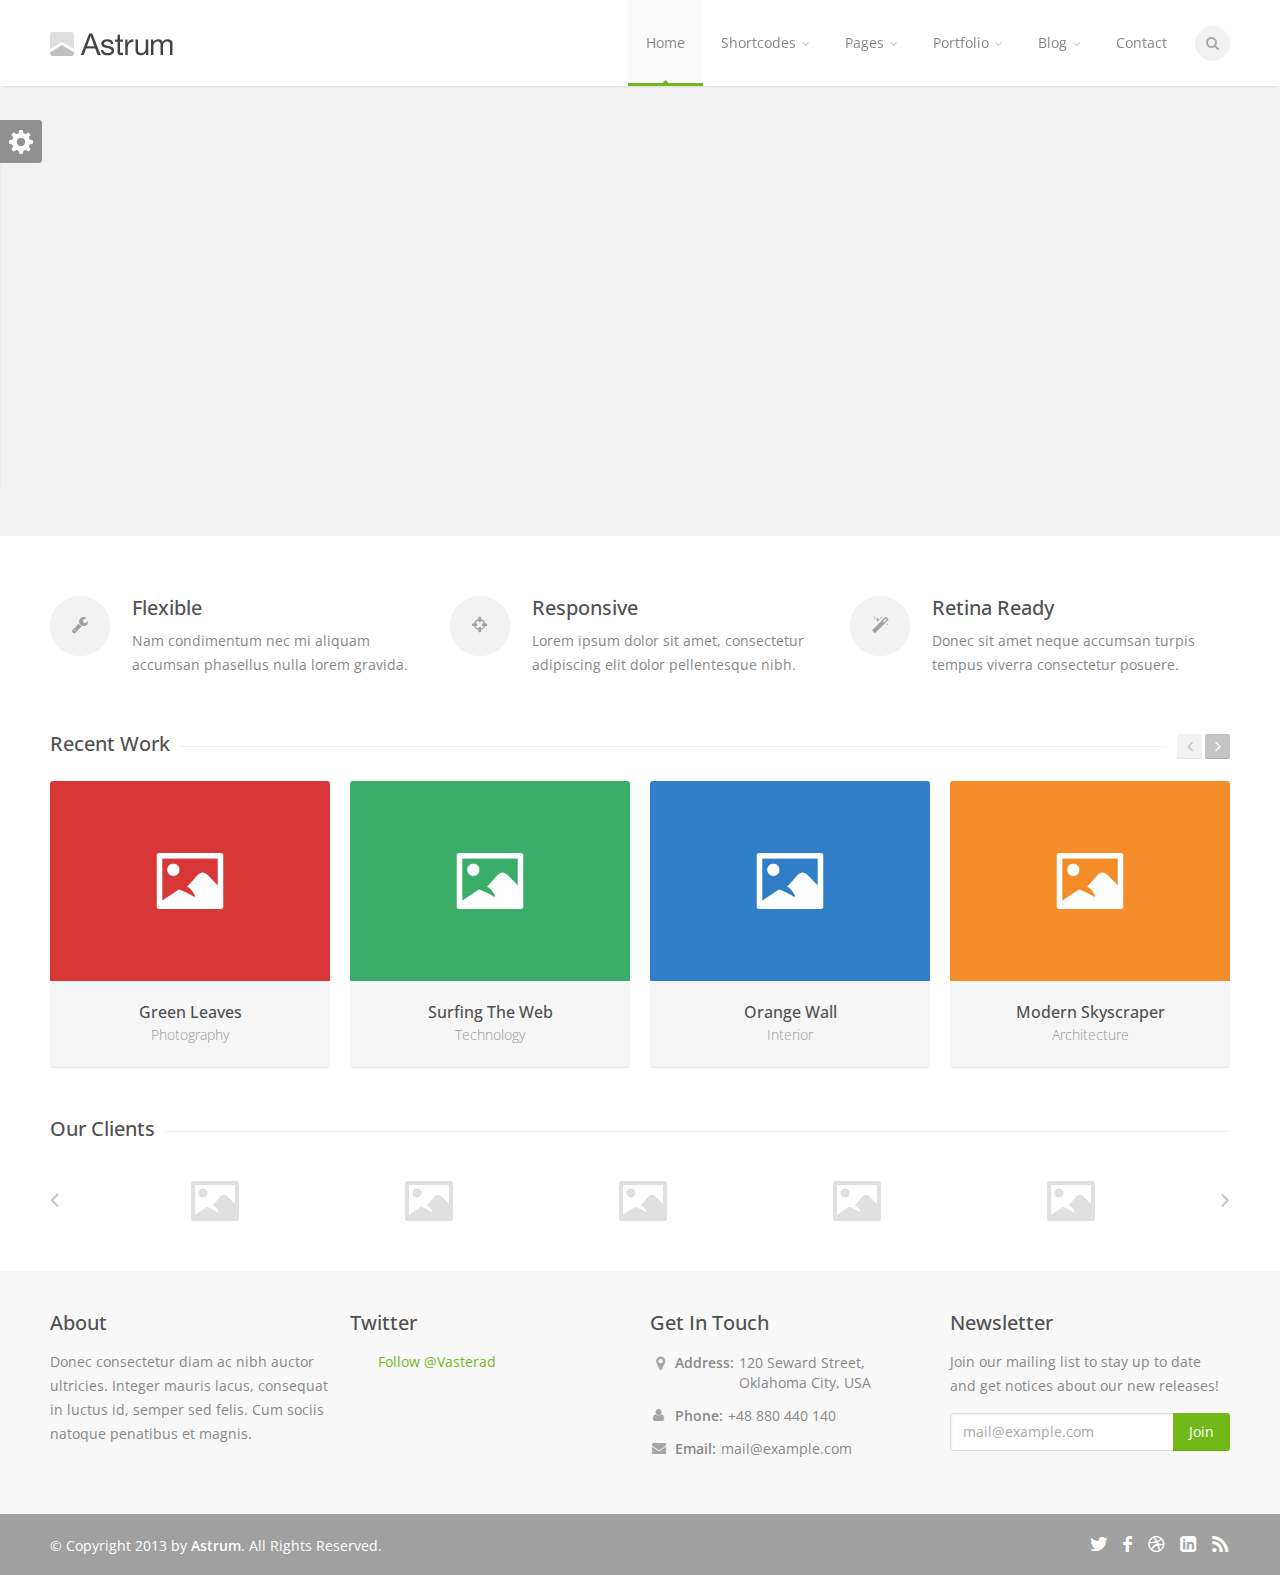
==== index.html @ 93e03c03 "intial upload" ====
﻿<!DOCTYPE html>
<!--[if IE 8 ]><html class="ie ie8" lang="en"> <![endif]-->
<!--[if (gte IE 9)|!(IE)]><!--><html lang="en"> <!--<![endif]-->
<head>

<!-- Basic Page Needs
================================================== -->
<meta charset="utf-8">
<title>Astrum</title>

<!-- Mobile Specific Metas
================================================== -->
<meta name="viewport" content="width=device-width, initial-scale=1, maximum-scale=1">

<!-- CSS
================================================== -->
<link rel="stylesheet" href="css/style.css">
<link rel="stylesheet" href="css/colors/green.css" id="colors">

<!--[if lt IE 9]>
	<script src="http://html5shim.googlecode.com/svn/trunk/html5.js"></script>
<![endif]-->

<!-- Java Script
================================================== -->
<script src="scripts/jquery.min.js"></script>
<script src="scripts/jquery.themepunch.plugins.min.js"></script>
<script src="scripts/jquery.themepunch.revolution.min.js"></script>
<script src="scripts/jquery.themepunch.showbizpro.min.js"></script>
<script src="scripts/jquery.easing.min.js"></script>
<script src="scripts/jquery.tooltips.min.js"></script>
<script src="scripts/jquery.magnific-popup.min.js"></script>
<script src="scripts/jquery.superfish.js"></script>
<script src="scripts/jquery.twitter.js"></script>
<script src="scripts/jquery.flexslider.js"></script>
<script src="scripts/jquery.jpanelmenu.js"></script>
<script src="scripts/jquery.contact.js"></script>
<script src="scripts/jquery.isotope.min.js"></script>
<script src="scripts/custom.js"></script>
 
</head>
<body>


<!-- Header
================================================== -->
<header id="header">

<!-- Container -->
<div class="container">

	<!-- Logo / Mobile Menu -->
	<div class="three columns">
	
		<div id="mobile-navigation">
			<form method="GET" id="menu-search" action="#">
				<input type="text" placeholder="Start Typing..." />
			</form>
			<a href="#menu" class="menu-trigger"><i class="icon-reorder"></i></a>
			<span class="search-trigger"><i class="icon-search"></i></span>
		</div>

		<div id="logo">
			<h1><a href="index.html"><img src="images/logo.png" alt="Astrum" /></a></h1>
		</div>
	</div>


<!-- Navigation
================================================== -->
<div class="thirteen columns">

	<nav id="navigation" class="menu">
		<ul id="responsive">

			<li><a href="index.html" id="current">Home</a></li>

			<li><a href="#">Shortcodes</a>
				<ul>
					<li><a href="elements.html">Elements</a></li>
					<li><a href="typography.html">Typography</a></li>
					<li><a href="pricing-tables.html">Pricing Tables</a></li>
					<li><a href="icons.html">Icons</a></li>
				</ul>
			</li>

			<li><a href="#">Pages</a>
				<ul>
					<li><a href="about.html">About</a></li>
					<li><a href="services.html">Services</a></li>
					<li><a href="faq.html">FAQ</a></li>
					<li><a href="sidebar-right.html">Right Sidebar</a></li>
					<li><a href="sidebar-left.html">Left Sidebar</a></li>
					<li><a href="404-page.html">404 Page</a></li>
				</ul>
			</li>

			<li><a href="#">Portfolio</a>
				<ul>
					<li><a href="portfolio-3-columns.html">3 Columns</a></li>
					<li><a href="portfolio-4-columns.html">4 Columns</a></li>
					<li><a href="single-project-half.html">Single Project Half</a></li>
					<li><a href="single-project-wide.html">Single Project Wide</a></li>
				</ul>
			</li>

			<li><a href="#">Blog</a>
				<ul>
					<li><a href="blog-large-image.html">Large Image</a></li>
					<li><a href="blog-medium-image.html">Medium Image</a></li>
					<li><a href="blog-post.html">Single Post</a></li>
				</ul>
			</li>

			<li><a href="contact.html">Contact</a></li>
			
			<!-- Search Form -->		
			<li class="search-container">
				<div id="search-form">
					<form method="get" action="#">
						<input type="text" class="search-text-box" />
					</form>
				</div>
			</li>
			
		</ul>
	</nav>
</div>

</div>
<!-- Container / End -->

</header>
<!-- Header / End -->


<!-- Content Wrapper / Start -->
<div id="content-wrapper">


<!-- Slider
================================================== -->
<div class="fullwidthbanner-container">
	<div class="fullwidthbanner">
		<ul>

			<!-- Slide 1 -->
			<li data-fstransition="fade" data-transition="fade" data-slotamount="10" data-masterspeed="300">
				<img src="images/slider-02.jpg" alt="">
				<div class="caption text sfb" data-x="0" data-y="170" data-speed="400" data-start="800"  data-easing="easeOutExpo"><h2>Think Creative</h2></div>
				<div class="caption text sfb" data-x="1" data-y="210" data-speed="400" data-start="1000" data-easing="easeOutExpo"><h3>Let Out the Creative Beast</h3></div>
				<div class="caption text sfb" data-x="1" data-y="266" data-speed="400" data-start="1200" data-easing="easeOutExpo"><p>We make gorgeous web designs that helps you convey<br/> your message to your online users and customers.</p></div>
				<div class="caption sft" data-x="450" data-y="140" data-speed="600" data-start="1300" data-easing="easeOutExpo"><img src="images/slider-07.png" alt=""></div>
				<div class="caption sfb" data-x="570" data-y="215" data-speed="600" data-start="1300" data-easing="easeOutExpo"><img src="images/slider-08.png" alt=""></div>
				<div class="caption sfb" data-x="600" data-y="31" data-speed="600" data-start="1200" data-easing="easeOutExpo"><img src="images/slider-01.png" alt=""></div>
			</li>

			<!-- Slide 2 -->
			<li data-transition="fade" data-slotamount="10" data-masterspeed="300">
				<img src="images/slider-09.png" alt="">
				<div class="caption light text sfb" data-x="0" data-y="170" data-speed="400" data-start="800"  data-easing="easeOutExpo"><h2>Video support</h2></div>
				<div class="caption light text sfb" data-x="1" data-y="210" data-speed="400" data-start="1000" data-easing="easeOutExpo"><h3>Show Off Your Creativity</h3></div>
				<div class="caption light text sfb" data-x="1" data-y="266" data-speed="400" data-start="1200" data-easing="easeOutExpo"><p>Embed videos directly from your favourite video<br /> websites like Vimeo or YouTube.</p></div>
				<div class="caption sfb" data-x="440" data-y="60" data-speed="600" data-start="1100" data-easing="easeOutExpo"><img src="images/slider-10.png" alt=""></div>
				<div class="caption sfb video" data-autoplay="false" data-x="622" data-y="96" data-speed="500" data-start="1100" data-easing="easeOutExpo"><iframe src="http://player.vimeo.com/video/22775048?title=0&amp;byline=0&amp;portrait=0;api=1&amp;color=ffffff" width="396" height="298"></iframe></div>
			</li>

			<!-- Slide 3 -->
			<li data-transition="fade" data-slotamount="10" data-masterspeed="300">
				<img src="images/slider-03.png" alt="">
				<div class="caption text sfb" data-x="0" data-y="170" data-speed="400" data-start="800"  data-easing="easeOutExpo"><h2>Retina Ready</h2></div>
				<div class="caption text sfb" data-x="1" data-y="210" data-speed="400" data-start="1000" data-easing="easeOutExpo"><h3>Powerfully Responsive</h3></div>
				<div class="caption text sfb" data-x="1" data-y="266" data-speed="400" data-start="1200" data-easing="easeOutExpo"><p>Astrum is ultra responsive and ready for retina<br/> high-resolution displays.</p></div>
				<div class="caption sfb" data-x="520" data-y="114" data-speed="600" data-start="1100" data-easing="easeOutExpo"><img src="images/slider-04.png" alt=""></div>
				<div class="caption sfl" data-x="385" data-y="177" data-speed="600" data-start="1100" data-easing="easeOutExpo"><img src="images/slider-05.png" alt=""></div>
				<div class="caption sfr" data-x="1005" data-y="220" data-speed="600" data-start="1100" data-easing="easeOutExpo"><img src="images/slider-06.png" alt=""></div>
			</li>

		</ul>
	</div>
</div>


<!-- Featured Boxes
================================================== -->
<!-- Container -->
<div class="container">
<div class="featured-boxes homepage">

	<div class="one-third column">

		<!-- Featured Box -->
		<div class="featured-box">
			<div class="circle"><i class="icon-wrench"></i><span></span></div>
			<div class="featured-desc">
				<h3>Flexible</h3>
				<p>Nam condimentum nec mi aliquam accumsan phasellus nulla lorem gravida.</p>
			</div>
		</div>

	</div>

	<div class="one-third column">

		<!-- Featured Box -->
		<div class="featured-box">
			<div class="circle"><i class="icon-screenshot"></i><span></span></div>
			<div class="featured-desc">
				<h3>Responsive</h3>
				<p>Lorem ipsum dolor sit amet, consectetur adipiscing elit dolor pellentesque nibh.</p>
			</div>
		</div>

	</div>

	<div class="one-third column">

		<!-- Featured Box -->
		<div class="featured-box homepage">
			<div class="circle"><i class="icon-magic"></i><span></span></div>
			<div class="featured-desc">
				<h3>Retina Ready</h3>
				<p>Donec sit amet neque accumsan turpis tempus viverra consectetur posuere.</p>
			</div>
		</div>

	</div>

</div>
</div>
<!-- Container / End -->


<!-- ShowBiz Carousel
================================================== -->
<!-- Container -->
<div class="container">

	<!-- Headline -->
	<div class="sixteen columns">
		<h3 class="headline">Recent Work</h3>
		<span class="line" style="margin-bottom:0;"></span>
	</div>

	<!-- ShowBiz Carousel -->
	<div id="recent-work" class="showbiz-container sixteen columns">

	<!-- Navigation -->
	<div class="showbiz-navigation">
		<div id="showbiz_left_1" class="sb-navigation-left"><i class="icon-angle-left"></i></div>
		<div id="showbiz_right_1" class="sb-navigation-right"><i class="icon-angle-right"></i></div>
	</div>
	<div class="clearfix"></div>

	<!-- Portfolio Entries -->
	<div class="showbiz" data-left="#showbiz_left_1" data-right="#showbiz_right_1">
		<div class="overflowholder">

			<ul>

				<!-- Item -->
				<li>
					<div class="portfolio-item media">
						<figure>
							<div class="mediaholder">
								<a href="images/portfolio/portfolio-01a.jpg" class="mfp-gallery" title="Green Leaves">
									<img alt="" src="images/portfolio/portfolio-01.jpg"/>
									<div class="hovercover">
										<div class="hovericon"><i class="hoverzoom"></i></div>
									</div>
								</a>
							</div>

							<a href="single-project-half.html">
								<figcaption class="item-description">
									<h5>Green Leaves</h5>
									<span>Photography</span>
								</figcaption>
							</a>

						</figure>
					</div>
				</li>

				<!-- Item -->
				<li>
					<div class="portfolio-item media">
						<figure>
							<div class="mediaholder">
								<a href="images/portfolio/portfolio-02a.jpg" class="mfp-gallery" title="Surfing The Web">
									<img alt="" src="images/portfolio/portfolio-02.jpg"/>
									<div class="hovercover">
										<div class="hovericon"><i class="hoverzoom"></i></div>
									</div>
								</a>
							</div>

							<a href="single-project-wide.html">
								<figcaption class="item-description">
									<h5>Surfing The Web</h5>
									<span>Technology</span>
								</figcaption>
							</a>
						</figure>
					</div>
				</li>

				<!-- Item -->
				<li>
					<div class="portfolio-item media">
						<figure>
							<div class="mediaholder">
								<a href="single-project-half.html">
									<img alt="" src="images/portfolio/portfolio-03.jpg"/>
									<div class="hovercover">
										<div class="hovericon"><i class="hoverlink"></i></div>
									</div>
								</a>
							</div>

							<a href="single-project-half.html">
								<figcaption class="item-description">
									<h5>Orange Wall</h5>
									<span>Interior</span>
								</figcaption>
							</a>
						</figure>
					</div>
				</li>

				<!-- Item -->
				<li>
					<div class="portfolio-item media">
						<figure>
							<div class="mediaholder">
								<a href="single-project-wide.html">
									<img alt="" src="images/portfolio/portfolio-04.jpg"/>
									<div class="hovercover">
										<div class="hovericon"><i class="hoverlink"></i></div>
									</div>
								</a>
							</div>

							<a href="single-project-wide.html">
								<figcaption class="item-description">
									<h5>Modern Skyscraper</h5>
									<span>Architecture</span>
								</figcaption>
							</a>
						</figure>
					</div>
				</li>

				<!-- Item -->
				<li>
					<div class="portfolio-item media">
						<figure>
							<div class="mediaholder">
								<a href="images/portfolio/portfolio-05a.jpg" class="mfp-gallery" title="Digital Painting">
									<img alt="" src="images/portfolio/portfolio-05.jpg"/>
									<div class="hovercover">
										<div class="hovericon"><i class="hoverzoom"></i></div>
									</div>
								</a>
							</div>

							<a href="single-project-wide.html">
								<figcaption class="item-description">
									<h5>Digital Painting</h5>
									<span>Technology</span>
								</figcaption>
							</a>
						</figure>
					</div>
				</li>

				<!-- Item -->
				<li>
					<div class="portfolio-item media">
						<figure>
							<div class="mediaholder">
								<a href="single-project-wide.html">
									<img alt="" src="images/portfolio/portfolio-06.jpg"/>
									<div class="hovercover">
										<div class="hovericon"><i class="hoverlink"></i></div>
									</div>
								</a>
							</div>

							<a href="single-project-wide.html">
								<figcaption class="item-description">
									<h5>Music Concert</h5>
									<span>Architecture</span>
								</figcaption>
							</a>
						</figure>
					</div>
				</li>

				<!-- Item -->
				<li>
					<div class="portfolio-item media">
						<figure>
							<div class="mediaholder">
								<a href="single-project-half.html">
									<img alt="" src="images/portfolio/portfolio-07.jpg"/>
									<div class="hovercover">
										<div class="hovericon"><i class="hoverlink"></i></div>
									</div>
								</a>
							</div>

							<a href="single-project-half.html">
								<figcaption class="item-description">
									<h5>Beautiful Flowers</h5>
									<span>Photography</span>
								</figcaption>
							</a>
						</figure>
					</div>
				</li>

				<!-- Item -->
				<li>
					<div class="portfolio-item media">
						<figure>
							<div class="mediaholder">
								<a href="images/portfolio/portfolio-08a.jpg" class="mfp-gallery" title="Mountain Biking">
									<img alt="" src="images/portfolio/portfolio-08.jpg"/>
									<div class="hovercover">
										<div class="hovericon"><i class="hoverzoom"></i></div>
									</div>
								</a>
							</div>

							<a href="single-project-wide.html">
								<figcaption class="item-description">
									<h5>Mountain Biking</h5>
									<span>Photography</span>
								</figcaption>
							</a>
						</figure>
					</div>
				</li>

			</ul>
			<div class="clearfix"></div>

		</div>
		<div class="clearfix"></div>

	</div>
	</div>
</div>
<!-- Container / End -->

<br />

<!-- Our Clients
================================================== -->
<!-- Container -->
<div class="container">

	<!-- Headline -->
	<div class="sixteen columns">
		<h3 class="headline">Our Clients</h3>
		<span class="line" style="margin-bottom:0;"></span>
	</div>

	<!-- Navigation / Left -->
	<div class="one carousel column"><div id="showbiz_left_2" class="sb-navigation-left-2"><i class="icon-angle-left"></i></div></div>

	<!-- ShowBiz Carousel -->
	<div id="our-clients" class="showbiz-container fourteen carousel columns" >

	<!-- Portfolio Entries -->
	<div class="showbiz our-clients" data-left="#showbiz_left_2" data-right="#showbiz_right_2">
		<div class="overflowholder">

			<ul>
				<!-- Item -->
				<li><img src="images/logo-01.png" alt="" /></li>
				<li><img src="images/logo-02.png" alt="" /></li>
				<li><img src="images/logo-03.png" alt="" /></li>
				<li><img src="images/logo-04.png" alt="" /></li>
				<li><img src="images/logo-05.png" alt="" /></li>
				<li><img src="images/logo-06.png" alt="" /></li>
				<li><img src="images/logo-07.png" alt="" /></li>
			</ul>
			<div class="clearfix"></div>

		</div>
		<div class="clearfix"></div>

	</div>
	</div>

	<!-- Navigation / Right -->
	<div class="one carousel column"><div id="showbiz_right_2" class="sb-navigation-right-2"><i class="icon-angle-right"></i></div></div>

</div>
<!-- Container / End -->


</div>
<!-- Content Wrapper / End -->


<!-- Footer
================================================== -->
<div id="footer">

	<!-- Container -->
	<div class="container">

		<div class="four columns">
			<h3>About</h3>
			<p style="margin:0;">Donec consectetur diam ac nibh auctor ultricies. Integer mauris lacus, consequat in luctus id, semper sed felis. Cum sociis natoque penatibus et magnis.</p>
		</div>

		<div class="four columns">
			<h3>Twitter</h3>

			<ul id="twitter"></ul>
			<script type="text/javascript">
				jQuery(document).ready(function($){
					$.getJSON('twitter.php?url='+encodeURIComponent('statuses/user_timeline.json?screen_name=Vasterad&count=1'), function(tweets){
				$("#twitter").html(tz_format_twitter(tweets));
				}); });
			</script>
			<div class="clearfix"></div>

			<a href="https://twitter.com/Vasterad" class="twitter-follow-button" data-show-count="false" data-dnt="true">Follow @Vasterad</a>
			<script>!function(d,s,id){var js,fjs=d.getElementsByTagName(s)[0],p=/^http:/.test(d.location)?'http':'https';if(!d.getElementById(id)){js=d.createElement(s);js.id=id;js.src=p+'://platform.twitter.com/widgets.js';fjs.parentNode.insertBefore(js,fjs);}}(document, 'script', 'twitter-wjs');</script>

		</div>

		<div class="four columns">
			<h3>Get In Touch</h3>
			<ul class="get-in-touch">
				<li ><i class="icon-map-marker"></i> <p><strong>Address:</strong> 120 Seward Street, <br />Oklahoma City, USA</p></li>
				<li><i class="icon-user"></i> <p><strong>Phone:</strong> +48 880 440 140</p></li>
				<li><i class="icon-envelope-alt"></i> <p><strong>Email:</strong> <a href="#">mail@example.com</a></p></li>
			</ul>
		</div>

		<div class="four columns">
			<h3>Newsletter</h3>
			<p>Join our mailing list to stay up to date and get notices about our new releases!</p>

			<form action="#" method="get">
				<button class="newsletter-btn" type="submit">Join</button>
				<input class="newsletter" type="text" onblur="if(this.value=='')this.value='mail@example.com';" onfocus="if(this.value=='mail@example.com')this.value='';" value="mail@example.com" />
			</form>
		</div>

	</div>
	<!-- Container / End -->

</div>
<!-- Footer / End -->

<!-- Footer Bottom / Start -->
<div id="footer-bottom">

	<!-- Container -->
	<div class="container">

		<div class="eight columns">© Copyright 2013 by <a href="#">Astrum</a>. All Rights Reserved.</div>
		<div class="eight columns">
			<ul class="social-icons-footer">
				<li><a href="#" class="tooltip top" title="Twitter"><i class="icon-twitter"></i></a></li>
				<li><a href="#" class="tooltip top" title="Facebook"><i class="icon-facebook"></i></a></li>
				<li><a href="#" class="tooltip top" title="Dribbble"><i class="icon-dribbble"></i></a></li>
				<li><a href="#" class="tooltip top" title="LinkedIn"><i class="icon-linkedin-rect"></i></a></li>
				<li><a href="#" class="tooltip top" title="RSS"><i class="icon-rss"></i></a></li>
			</ul>
		</div>

	</div>
	<!-- Container / End -->

</div>
<!-- Footer Bottom / Start -->


<!-- Style Switcher
================================================== -->
<link rel="stylesheet" href="css/switcher.css">
<script src="scripts/switcher.js"></script>

<section id="style-switcher">
	<h2>Style Switcher <a href="#"></a></h2>
	<div>
		<h3>Predefined Colors</h3>
		<ul class="colors" id="colors">
			<li><a href="#" class="green" title="Green"></a></li>
			<li><a href="#" class="blue" title="Blue"></a></li>
			<li><a href="#" class="orange" title="Orange"></a></li>
			<li><a href="#" class="navy" title="Navy"></a></li>
			<li><a href="#" class="yellow" title="Yellow"></a></li>
			<li><a href="#" class="beige" title="Beige"></a></li>
			<li><a href="#" class="peach" title="Peach"></a></li>
			<li><a href="#" class="purple" title="Purple"></a></li>
			<li><a href="#" class="red" title="Red"></a></li>
			<li><a href="#" class="pink" title="Pink"></a></li>
			<li><a href="#" class="celadon" title="Celadon"></a></li>
			<li><a href="#" class="brown" title="Brown"></a></li>
			<li><a href="#" class="cherry" title="Cherry"></a></li>
			<li><a href="#" class="gray" title="Gray"></a></li>
			<li><a href="#" class="cyan" title="Cyan"></a></li>
			<li><a href="#" class="olive" title="Olive"></a></li>
		</ul>
		
		<h3>Layout Style</h3>
		<div class="layout-style">
			<select id="layout-style" autocomplete="off"> 
				<option value="1">Wide</option>
				<option value="2">Boxed</option>
			</select>
		</div>
		
		<h3>Footer Style</h3>
		<div class="footer-style">
			<select id="footer-style" autocomplete="off">
				<option value="1">Light</option>
				<option value="2">Dark</option>
			</select>
		</div>

		<h3>Background Image</h3>
		 <ul class="colors bg" id="bg">
			<li><a href="#" class="bg1"></a></li>
			<li><a href="#" class="bg2"></a></li>
			<li><a href="#" class="bg3"></a></li>
			<li><a href="#" class="bg4"></a></li>
			<li><a href="#" class="bg5"></a></li>
			<li><a href="#" class="bg6"></a></li>
			<li><a href="#" class="bg7"></a></li>
			<li><a href="#" class="bg8"></a></li>
			<li><a href="#" class="bg9"></a></li>
			<li><a href="#" class="bg10"></a></li>
			<li><a href="#" class="bg11"></a></li>
			<li><a href="#" class="bg12"></a></li>
			<li><a href="#" class="bg13"></a></li>
			<li><a href="#" class="bg14"></a></li>
			<li><a href="#" class="bg15"></a></li>
			<li><a href="#" class="bg16"></a></li>
		</ul>
	</div>
</section>
<!-- Style Switcher / End -->


</body>
</html>
---- css/style.css ----
﻿/*
* Author: Vasterad
* Template: Astrum
* URL: http://themeforest.net/user/Vasterad/
*/


/* =================================================================== */
/* Import Section
====================================================================== */
@import url("base.css");				/* Default Reset, Typography, Forms, etc. */
@import url("responsive.css");			/* Responsive Grid */
@import url("icons.css");				/* Font Awesome Icons */
@import url("http://fonts.googleapis.com/css?family=Open+Sans:400,300,600,700");
@import url("http://fonts.googleapis.com/css?family=Raleway:800");


/* =================================================================== */
/* Header
====================================================================== */
#header {
	height: 86px;
	z-index: 999;
	background: #fff;
	position: relative;
	width: 100%;
	box-shadow: 0 3px 3px -3px rgba(0, 0, 0, 0.2);
	-webkit-box-shadow: 0 3px 3px -3px rgba(0, 0, 0, 0.2);
}

.ie8 #header {
	border-bottom: 1px solid #e9e9e9;
}


/* Logo
====================================*/
#logo { margin-top: 32px; }
 
#logo a img {
	float: left;
	width: auto;
	height: 24px;
}


/* Menu
====================================*/
#navigation { float: right; }

.js .selectnav { display: none; }

.menu ul {
	margin: 0;
	padding: 0;
	list-style: none;
}

.menu ul li { position: relative; }

.menu ul ul {
	position: absolute;
	display: none;
	top: 100%;
	left: 0;
	z-index: 100;
	width: 175px;
}

.menu > ul li { float: left; }
.menu ul li:hover > ul { display: block; }

.menu ul a {
	display: block;
	position: relative;
}

.menu ul ul ul {
	top: 0;
	left: 100%;
}

.menu ul a { text-decoration: none; }

.menu ul > li > a {
	color: #888;
	font-weight: 400;
	font-size: 14px;
	line-height: 18px;
	padding: 34px 18px 31px 18px;
	overflow: hidden;
	border-bottom: 3px solid transparent;
}

#current,
.menu ul li a:hover,
.menu ul > li:hover > a { 
	border-bottom: 3px solid #a0a0a0;
	background-color: #fbfbfb;
}

#current:after {
	background: #a0a0a0;
	bottom: -2.5px;
	content: '';
	left: 50%;
	display: block;
	height: 5px;
	margin: 0 0 0 -2.5px;
	-webkit-transform: rotate(45deg);
	-moz-transform: rotate(45deg);
	-ms-transform: rotate(45deg);
	-o-transform: rotate(45deg);
	transform: rotate(45deg);
	position: absolute;
	width: 5px;
}

.ie8 #current:after {
	display: none;
}

.menu ul li a {
	-webkit-transition: border 150ms ease-in-out, background-color 150ms ease-in-out;
	-moz-transition: border 150ms ease-in-out, background-color 150ms ease-in-out;
	-o-transition: border 150ms ease-in-out, background-color 150ms ease-in-out;
	-ms-transition: border 150ms ease-in-out, background-color 150ms ease-in-out;
	transition: border 150ms ease-in-out, background-color 150ms ease-in-out;
}


/* Drop-Down */
.menu ul ul {
	background-color: #fff;
	z-index: 999;
	border-radius: 0 0 3px 3px;
	border: 1px solid #e4e4e4;
	border-top: 3px solid #a0a0a0;
	margin: -3px 0 0 0;
	box-shadow: 0px 1px 3px rgba(0, 0, 0, 0.04);
}

.menu > ul ul li:hover > a {
	border-bottom: 0;
	background: transparent;
}

.menu ul ul li {
	margin: 0;
	padding: 0;
	width: 100%;
}

.menu ul ul li a {
	color: #999;
	font-size: 13px;
	line-height: 18px;
	padding: 10px 16px !important;
	border: 0;
}

.menu ul ul li { border-top: 1px solid #e8e8e8; }
.menu ul ul li:first-child { border: 0; }

.menu ul ul li a:hover {
	color: #999;
	background-color: #fbfbfb;
	border: 0;
}

.menu ul ul li a {
	-webkit-transition: background-color 50ms ease-in-out;
	-moz-transition: background-color 50ms ease-in-out;
	-o-transition: background-color 50ms ease-in-out;
	-ms-transition: background-color 50ms ease-in-out;
	transition: background-color 50ms ease-in-out;
}

.menu ul ul ul {
	border: 1px solid #e0e0e0;
	border-radius: 0 3px 3px 3px;
	margin: -1px 0 0 0;
}

.sf-sub-indicator {
	color: #c6c6c6;
	margin: 0 0 0 2px;
	width: 11px;
	display: inline-block;
	font-size: 12px;
	line-height: 0;
}

.menu ul ul .sf-sub-indicator .icon-angle-down { display: none; }


/* Search Form
====================================*/
#search-form .search-text-box {
	width: 35px;
	background-color: #f2f2f2;
	background-image: url("../images/search-icon.png");
	background-position: 11px 50%;
	background-repeat: no-repeat;
	border: none;
	color: transparent;
	font-size: 13px;
	line-height: 18px;
	padding: 8px 0 9px 0;
	cursor: pointer;
	-webkit-transition: all 0.3s ease-in-out;
	-moz-transition: all 0.3s ease-in-out;
	-o-transition: all 0.3s ease-in-out;
	-ms-transition: all 0.3s ease-in-out;
	transition: all 0.3s ease-in-out;
	-webkit-box-shadow: none;
	box-shadow: none;
	border-radius: 30px;
}

#search-form { margin: 26px 0 0 10px; }

#search-form .search-text-box:focus {
	font-size: 13px;
	background-color: #f2f2f2;
	padding: 8px 15px 9px 35px;
	width: 140px;
	border: none;
	color: #888;
	cursor: text;
}


/* =================================================================== */
/* Mobile Navigation
====================================================================== */
#mobile-navigation { display: none; }

@media only screen and (max-width: 767px) {

	#mobile-navigation { display: block; }

	#responsive,
	.search-container { display: none; }

	#header {
		z-index: 999;
		background-color: #fff;
		height: 79px;
		margin-top: 0;
		position: relative;
		width: 100%;
	}
	
	body { padding-top: 0; }

	#header #logo {
		width: 124px;
		left: 0;
		right: 0;
		position: absolute;
		margin: 0 auto;
		margin-top: 28px;
		z-index: 99;
	}

	a.menu-trigger {
		color: #a0a0a0;
		display: block;
		font-size: 28px;
		float: left;
		background: #fff;
		z-index: 100;
		position: relative;
	}

	.search-trigger {
		color: #a0a0a0;
		display: block;
		font-size: 28px;
		float: right;
		cursor: pointer;
		background: #fff;
		z-index: 100;
		position: relative;
	}
	
	#menu-search {
		display: none;
	}

	#menu-search input {
		float: left;
		box-shadow: none;
		border: 0;
		font-size: 16px;
		color: #aaa;
		width: 50%;
		padding: 27px 0 23px 0;
	}

	a.menu-trigger,
	.search-trigger { padding: 25px 30px; }

	a.menu-trigger { padding-left:0; }
	.search-trigger { padding-right:0; }

	#menu-search input:focus { color: #888; }

	#menu-search input::-webkit-input-placeholder { color: #a0a0a0; opacity: 1;}
	#menu-search input::-moz-placeholder { color: #a0a0a0; opacity: 1; }
	#menu-search input:-ms-input-placeholder { color: #a0a0a0; opacity: 1; }
	#menu-search input:focus::-webkit-input-placeholder { color: #888; opacity: 1; }
	#menu-search input:focus::-moz-placeholder { color: #888; opacity: 1; }
	#menu-search input:focus:-ms-input-placeholder { color: #888; opacity: 1; }
	
	.jPanelMenu-panel {
		-webkit-box-shadow: 3px 0 20px 0 rgba(0, 0, 0, 0.28);
		box-shadow: 3px 0 20px 0 rgba(0, 0, 0, 0.28);
	}

}

#jPanelMenu-menu #current { border-bottom: 1px solid #eee; }

#jPanelMenu-menu #current:after,
#jPanelMenu-menu .sf-sub-indicator { display: none; }

#jPanelMenu-menu li a {
	display:block;
	padding: 12px 20px !important;
	background-color: #f6f6f6;
	border-bottom: 1px solid #f0f0f0;
	color: #888;
	font-weight: 500;
	-webkit-transition: all 0.1s ease-in-out;
	-moz-transition: all 0.1s ease-in-out;
	-o-transition: all 0.1s ease-in-out;
	-ms-transition: all 0.1s ease-in-out;
	transition: all 0.1s ease-in-out;
	font-weight: 500;
	outline: none;
}

#jPanelMenu-menu li a:hover { background-color: #f8f8f8; }

#jPanelMenu-menu li li a {
	background-color: #fff;
	padding-left: 30px !important;
}



/* =================================================================== */
/* Miscellaneous
====================================================================== */
.headline {
	font-size: 20px;
	background-color: #fff;
	padding-right: 10px;
	z-index: 5;
	position: relative;
	float: left;
}

.line {
	border-bottom: 1px solid #f0f0f0;
	width: 100%;
	float: left;
	height: 1px;
	display: inline-block;
	margin: -16px 0 25px 0;
}

.widget .line { margin-bottom: 22px; }


/* Titlebar
====================================*/
#titlebar {
	background-color: #f9f9f9;
	position: relative;
	min-height: 80px;
	margin: 0 0 20px 0;
	padding-top: 20px;
	top: -20px;
}

#titlebar h2 {
	font-size: 20px;
	font-weight: 500;
	float: left;
	width: 100%;
	margin: 25px 0 0 0;
}

#titlebar span {
	font-weight: 300;
	color: #aaa;
}


/* Tagline
====================================*/
#tagline {
	margin: 60px 0 40px 0;
	font-size: 20px;
	text-align: center;
	font-weight: 500;
	color: #505050;
}

#tagline p {
	line-height: 28px;
	margin: 3px 0;
}

#tagline span,
#tagline a {
	background: #a0a0a0;
	color: #fff;
	padding: 0 7px 1px 7px;;
	-webkit-border-radius: 3px;
	-moz-border-radius: 3px;
	border-radius: 3px;
	text-decoration: none;
	-webkit-transition: all 0.2s ease;
	-moz-transition: all 0.2s ease;
	-ms-transition: all 0.2s ease;
	-o-transition: all 0.2s ease;
	transition: all 0.2s ease;
	box-shadow: inset 0px -1px 0px 0px rgba(0,0,0, 0.05);
}


/* Breadcrumbs
====================================*/
#breadcrumbs ul {
	float: right;
	font-size: 13px;
	margin-top: 27px;
	font-weight: 500;
}

#breadcrumbs ul li {
	display: inline-block;
	color: #999;
	margin: 0 0 0 5px;
}

#breadcrumbs ul li:after {
	content: "";
	font-family: "FontAwesome";
	font-size: 12px;
	color: #ccc;
	margin: 0 0 0 9px;
}

#breadcrumbs ul li:last-child:after,
#breadcrumbs ul li:first-child:after {
	content: "";
	margin: 0;
}

#breadcrumbs ul li:last-child a,
#breadcrumbs ul li a { color: #888; font-weight: 600; }
#breadcrumbs ul li a:hover { color: #a0a0a0; }

#breadcrumbs ul li:first-child {
	padding-right: 0;
	margin-left: 0;
}

#breadcrumbs ul li:first-child,
#breadcrumbs ul li:last-child {
	color: #999;
	background: none;
}

#breadcrumbs ul li:last-child {
	padding:0;
	background: none;
}


/* Social Icons & Footer
====================================*/
.social-icons-footer {
	margin: -3px 0 0 0;
	float: right;
}

.social-icons-footer li {
	display: inline;
	list-style: none;
	float: left;
	-webkit-transition: all 0.2s ease-in-out;
	-moz-transition: all 0.2s ease-in-out;
	-o-transition: all 0.2s ease-in-out;
	-ms-transition: all 0.2s ease-in-out;
	transition: all 0.2s ease-in-out;
}

.social-icons-footer li i {
	display: block;
	padding-top: 5px;
}


/* Magnific Popup CSS
====================================*/
.mfp-bg {
	top: 0;
	left: 0;
	width: 100%;
	height: 100%;
	z-index: 1000;
	overflow: hidden;
	position: fixed;
	background: #000;
	opacity: 0.8;
	filter: alpha(opacity=80);
}

.mfp-wrap {
	top: -10px;
	left: 0;
	width: 100%;
	height: 100%;
	z-index: 1001;
	position: fixed;
	outline: none !important;
	-webkit-backface-visibility: hidden;
}

.mfp-container {
	height: 100%;
	text-align: center;
	position: absolute;
	width: 100%;
	height: 100%;
	left: 0;
	top: 0;
	padding: 0 18px;
	-webkit-box-sizing: border-box;
	-moz-box-sizing: border-box;
	box-sizing: border-box;
}

.mfp-container:before {
	content: '';
	display: inline-block;
	height: 100%;
	vertical-align: middle;
}

.mfp-align-top .mfp-container:before {
	display: none;
}

.mfp-content {
	position: relative;
	display: inline-block;
	vertical-align: middle;
	margin: 0 auto;
	text-align: left;
	z-index: 505;
}

.mfp-inline-holder .mfp-content,
.mfp-ajax-holder .mfp-content {
	width: 100%;
	cursor: auto;
}

.mfp-ajax-cur {
	cursor: progress;
}

.mfp-zoom-out-cur,
.mfp-zoom-out-cur .mfp-image-holder .mfp-close {
	cursor: -moz-zoom-out;
	cursor: -webkit-zoom-out;
	cursor: zoom-out;
}

.mfp-zoom {
	cursor: pointer;
	cursor: -webkit-zoom-in;
	cursor: -moz-zoom-in;
	cursor: zoom-in;
}

.mfp-auto-cursor .mfp-content {
	cursor: auto;
}

.mfp-close,
.mfp-arrow,
.mfp-preloader,
.mfp-counter {
	-webkit-user-select: none;
	-moz-user-select: none;
	user-select: none;
 }

.mfp-loading.mfp-figure {
	display: none;
}

.mfp-hide {
	display: none !important;
}

.mfp-preloader {
	color: #aaa;
	position: absolute;
	top: 50%;
	width: auto;
	text-align: center;
	margin-top: -0.8em;
	left: 8px;
	right: 8px;
	z-index: 504;
}

.mfp-preloader a {
	color: #cccccc;
}

.mfp-preloader a:hover {
	color: #fff;
}

.mfp-s-ready .mfp-preloader {
	display: none;
}

.mfp-s-error .mfp-content {
	display: none;
}
  
.mfp-s-loading .mfp-arrow { 
	display: none;
}

button.mfp-close,
button.mfp-arrow {
	overflow: visible;
	cursor: pointer;
	background: transparent;
	border: 0;
	-webkit-appearance: none;
	display: block;
	padding: 0;
	z-index: 506;
}

button::-moz-focus-inner {
	padding: 0;
	border: 0;
}

.mfp-close {
	width: 44px;
	height: 44px;
	line-height: 44px;
	position: absolute;
	right: 0;
	top: 0;
	text-decoration: none;
	opacity: 1;
	padding: 0 0 18px 10px;
	text-indent: 99999;
}

.mfp-image-holder .mfp-close,
.mfp-iframe-holder .mfp-close {
	right: -13px;
	top: 20px;
	padding-right: 6px;
	width: 100%;
	background-image: url(../images/mfp-close.png);
	background-repeat: no-repeat;
	background-position: 100% 50%;
	text-indent: 9999;
}

.mfp-counter {
	position: absolute;
	top: 0;
	right: 0;
	color: #aaa;
	font-size: 13px;
	line-height: 18px;
}

.mfp-arrow {
	position: absolute;
	top: 0;
	opacity: 0;
	margin: 0;
	top: 50%;
	margin-top: -55px;
	padding: 0;
	width: 90px;
	height: 110px;
	-webkit-transition: all 0.15s ease-in-out;
	-moz-transition: all 0.15s ease-in-out;
	-o-transition: all 0.15s ease-in-out;
	-ms-transition: all 0.15s ease-in-out;
	transition: all 0.15s ease-in-out;
}

.mfp-arrow .mfp-b,
.mfp-arrow .mfp-a {
	content: '';
	display: block;
	width: 0;
	height: 0;
	position: absolute;
	left: 0;
	top: 0;
	margin-top: 35px;
	margin-left: 35px;
	border: solid transparent;
}

.mfp-arrow.mfp-arrow-left {
	background-image: url(../images/mfp-left.png);
	background-repeat: no-repeat;
	background-position: 50%;
}

.mfp-arrow.mfp-arrow-right {
	background-image: url(../images/mfp-right.png);
	background-repeat: no-repeat;
	background-position: 50%;
	right: 0;
}

.mfp-content:hover .mfp-arrow {
	opacity: 1;
}

.mfp-iframe-holder {
	padding-top: 40px;
	padding-bottom: 40px;
}

.mfp-iframe-holder .mfp-content {
	line-height: 0;
	width: 100%;
	max-width: 900px;
}

.mfp-iframe-scaler {
	width: 100%;
	height: 0;
	overflow: hidden;
	padding-top: 56.25%;
}

.mfp-iframe-scaler iframe {
	position: absolute;
	display: block;
	top: 0;
	left: 0;
	width: 100%;
	height: 100%;
	box-shadow: 0 0 8px rgba(0, 0, 0, 0.6);
	background: black;
}

.mfp-iframe-holder .mfp-close {
	top: -40px;
}

/* Main image in popup */
img.mfp-img {
	width: auto;
	max-width: 100%;
	height: auto;
	display: block;
	line-height: 0;
	-webkit-box-sizing: border-box;
	-moz-box-sizing: border-box;
	box-sizing: border-box;
	padding: 40px 0 40px;
	margin: 0 auto;
}

/* The shadow behind the image */
.mfp-figure:after {
	content: '';
	position: absolute;
	left: 0;
	top: 40px;
	bottom: 40px;
	display: block;
	right: 0;
	width: auto;
	height: auto;
	z-index: -1;
	box-shadow: 0 0 8px rgba(0, 0, 0, 0.4);
}

.mfp-figure {
	line-height: 0;
}

.mfp-bottom-bar {
	margin-top: -30px;
	position: absolute;
	top: 100%;
	left: 0;
	width: 100%;
	cursor: auto;
}

.mfp-title {
	text-align: left;
	line-height: 18px;
	color: #f3f3f3;
	word-break: break-word;
	padding-right: 36px;
}

.mfp-figure small {
	color: #bdbdbd;
	display: block;
	font-size: 12px;
	line-height: 14px;
}

.mfp-image-holder .mfp-content {
	max-width: 100%;
}

.mfp-gallery .mfp-image-holder .mfp-figure {
	cursor: pointer;
}


/* Media Queries for Magnific Popup */
@media screen and (max-width: 800px) and (orientation: landscape), screen and (max-height: 300px) {

  .mfp-img-mobile .mfp-image-holder {
	padding-left: 0;
	padding-right: 0;
   }

  .mfp-img-mobile img.mfp-img {
	padding: 0
   }

  /* The shadow behind the image */
  .mfp-img-mobile .mfp-figure:after {
	top: 0;
	bottom: 0;
   }

  .mfp-img-mobile .mfp-bottom-bar {
	background: rgba(0, 0, 0, 0.6);
	bottom: 0;
	margin: 0;
	top: auto;
	padding: 3px 5px;
	position: fixed;
	-webkit-box-sizing: border-box;
	-moz-box-sizing: border-box;
	box-sizing: border-box;
   }

  .mfp-img-mobile .mfp-bottom-bar:empty {
	padding: 0;
   }

  .mfp-img-mobile .mfp-counter {
	right: 5px;
	top: 3px;
   }

  .mfp-img-mobile .mfp-close {
	top: 0;
	right: 0;
	width: 35px;
	height: 35px;
	line-height: 35px;
	background: rgba(0, 0, 0, 0.6);
	position: fixed;
	text-align: center;
	padding: 0;
   }

  .mfp-img-mobile .mfp-figure small {
	display: inline;
	margin-left: 5px;
   }
}
	
@media all and (max-width: 800px) { .mfp-arrow {width: 70px;} }

.mfp-ie7 .mfp-img {
	padding: 0;
}

.mfp-ie7 .mfp-bottom-bar {
	width: 600px;
	left: 50%;
	margin-left: -300px;
	margin-top: 5px;
	padding-bottom: 5px;
}

.mfp-ie7 .mfp-container {
	padding: 0;
}

.mfp-ie7 .mfp-content {
	padding-top: 44px;
}

.mfp-ie7 .mfp-close {
	top: 0;
	right: 0;
	padding-top: 0;
}

.mfp-fade.mfp-bg {
	opacity: 0;
	-webkit-transition: all 0.2s ease-out;
	-moz-transition: all 0.2s ease-out;
	transition: all 0.2s ease-out;
}

.mfp-fade.mfp-bg.mfp-ready {
	opacity: 0.85;
}

.mfp-fade.mfp-bg.mfp-removing {
	opacity: 0;
}

.mfp-fade.mfp-wrap .mfp-content {
	opacity: 0;
	-webkit-transition: all 0.2s ease-out;
	-moz-transition: all 0.2s ease-out;
	transition: all 0.2s ease-out;
}

.mfp-fade.mfp-wrap.mfp-ready .mfp-content {
	opacity: 1;
}

.mfp-fade.mfp-wrap.mfp-removing .mfp-content {
	opacity: 0;
}


/* 404 Error Page
====================================*/
#not-found { margin: 90px 0 115px 0; }

#not-found h2 {
	text-align: center;
	font-size: 240px;
	line-height: 210px;
	font-weight: 500;
	letter-spacing: -5px;
}

#not-found p {
	text-align: center;
	font-size: 32px;
	line-height: 48px;
	color: #999;
}

#not-found i {
	color: #a0a0a0;
	font-size: 210px;
	top: -12px;
	position: relative;
}


/* Our Team
====================================*/
.team-name {
	padding: 12px 0 16px 0;
	margin: 0 0 13px 0;
	border-bottom: 1px solid #f0f0f0;
}

.team-name h5 {
	line-height: 28px;
	font-weight: 600;
}

.team-name span {
	display: block;
	font-weight: 300;
	color: #999;
}

.team-about {
	border-bottom: 1px solid #f0f0f0;
	padding: 0 0 1px 0;
	margin: 0 0 15px 0;
}
.team-about p {
	line-height: 24px;
}

.team-img {
	border-radius: 3px;
}

ol.social-icons { margin: 0 !important; }
ol.social-icons li { margin: 0 4px 0 0 !important; }


/* Google Maps
====================================*/
#googlemaps {
	height: 40vh;
	display: block;
	border-radius: 3px;
}

.google-map-container { margin: 0 0 35px 0; }
.google-map-container img { max-width: none !important; }


/* Contact Details
====================================*/
.contact-informations {
	margin: 20px 0 0 0;
}
.contact-informations p {
	margin:0;
}

.contact-details-alt p {
	margin: -2px 0 0 22px;
	line-height: 18px;
}

.contact-informations li i {
	float: left;
	margin: 3px 5px 0 0;
	color: #909090;
}

.contact-informations li,
.contact-informations.second li {
	margin: 3px 0;
}


/* Flickr Widget
====================================*/
.flickr-widget-blog { margin: 5px -15px 0 0; }
.flickr-widget-blog img {display: block; width: 100%;}

.flickr-widget-blog a {
	float: left;
	width: 76px;
	height: 76px;
	margin-right: 10px;
	margin-bottom: 10px;
	border: 5px solid #f2f2f2;
	-webkit-transition: all 200ms ease-in-out;
	-moz-transition: all 200ms ease-in-out;
	-o-transition: all 200ms ease-in-out;
	-ms-transition: all 200ms ease-in-out;
	transition: all 200ms ease-in-out;
	border-radius: 3px;
}

.flickr-widget-blog a:hover {
	border: 5px solid #a0a0a0;
	border-radius: 3px;
}


/* Twitter Widget
====================================*/
#twitter-blog { margin: 5px 0 0 0; }

#twitter-blog li {
	margin: 0 0 15px 0;
	padding: 0 0 0 30px;
	float: left;
	line-height: 24px;
}

#twitter-blog li:before {
	content:"\54";
	font-family: "fontello";
	font-size: 13px;
	float: left;
	margin: 0 0 0 -28px;
	color: #a6a6a6;
}

#twitter-blog b a,
#twitter-blog b a:hover {
	margin-top: 5px;
	display: block;
	color: #999;
	font-weight: normal;
}


/* =================================================================== */
/* Revolution Slider
====================================================================== */
.fullwidthbanner-container {
	width: 100% !important;
	position: relative;
	padding: 0;
	max-height: 470px !important;
	overflow: hidden;
	background-image:url(../images/loader.gif);
	background-repeat: no-repeat;
	background-position: 50%;
	top: -20px;
}


/* Captions
====================================*/
.caption h2 {
	font-size: 44px;
	font-weight: 800;
	color: #444;
	text-transform: uppercase;
	font-family: "Raleway";
	letter-spacing: -0.2px;
}

.caption h3 {
	font-size: 28px;
	font-weight: 300;
	color: #a0a0a0;
	text-transform: uppercase;
	font-family: "Open Sans";
}

.caption p {
	font-size: 16px;
	font-weight: 500;
	color: #888;
	line-height: 25px;
	font-family: "Open Sans"
}

.caption.light h2 {
	color: #fff;
}

.caption.light h3 {
	color: #aaa;
}

.caption.light p {
	color: #999;
}


/* Navigation
====================================*/
.tparrows {
	-ms-filter: "progid:DXImageTransform.Microsoft.Alpha(Opacity=100)";
	-moz-opacity: 1;
	-khtml-opacity: 1;
	opacity: 1;
	-webkit-transition: background-color 150ms ease-in-out, opacity 0.2s ease-out;
	-moz-transition: background-color 150ms ease-in-out, opacity 0.2s ease-out;
	-o-transition: background-color 150ms ease-in-out, opacity 0.2s ease-out;
	-ms-transition: background-color 150ms ease-in-out, opacity 0.2s ease-out;
	transition: background-color 150ms ease-in-out, opacity 0.2s ease-out;
}

.tparrows.hidearrows {
	-ms-filter: "progid:DXImageTransform.Microsoft.Alpha(Opacity=0)";
	-moz-opacity: 0;
	-khtml-opacity: 0;
	opacity: 0;
}

.tp-leftarrow.default,
.tp-rightarrow.default {
	z-index: 100;
	cursor: pointer;
	position: relative;
	background-color: #a0a0a0;
	width: 49px;
	height: 71px;
}

.tp-leftarrow:hover,
.tp-rightarrow:hover { background-color: #a0a0a0; }

.tp-leftarrow.default {
	background-image: url(../images/slider-left-arrow.png);
	background-repeat: no-repeat;
	background-position: 45% 50%;
	border-radius: 0 3px 3px 0;
	left: 0 !important;
}

.tp-rightarrow.default {
	background-image: url(../images/slider-right-arrow.png);
	background-repeat: no-repeat;
	background-position: 55% 50%;
	border-radius: 3px 0 0 3px;
	right: 0 !important;
}


/* Other Styles
====================================*/
.tp_inner_padding	{
	box-sizing:border-box;
	-webkit-box-sizing:border-box;
	-moz-box-sizing:border-box;
	max-height:none !important;
}


.tp-simpleresponsive .slotholder *,
.tp-simpleresponsive img {
	-webkit-transform: translateZ(0);
	-webkit-backface-visibility: hidden;
	-webkit-perspective: 1000;
}

.tp-simpleresponsive .caption,
.tp-simpleresponsive .tp-caption {
	-ms-filter: "progid:DXImageTransform.Microsoft.Alpha(Opacity=0)";
	-moz-opacity: 0;
	-khtml-opacity: 0;
	opacity: 0;
	position:absolute;
	visibility: hidden;
}

.tp-simpleresponsive img {
	max-width: none;
}

.noFilterClass {
	filter:none !important;
}


/* Shadows
====================================*/
.tp-bannershadow  {
	position:absolute;
	margin-left:auto;
	margin-right:auto;
	-moz-user-select: none;
	-khtml-user-select: none;
	-webkit-user-select: none;
	-o-user-select: none;
}

.tp-bannershadow.tp-shadow1 {background:url(../assets/shadow1.png) no-repeat; background-size:100%; width:890px; height:30px; bottom:-30px;}
.tp-bannershadow.tp-shadow2 {background:url(../assets/shadow2.png) no-repeat; background-size:100%; width:890px; height:60px;bottom:-60px;}
.tp-bannershadow.tp-shadow3 {background:url(../assets/shadow3.png) no-repeat; background-size:100%; width:890px; height:60px;bottom:-60px;}


/* Fullscreen Video
====================================*/
.caption.fullscreenvideo {	left:0px; top:0px; position:absolute;width:100%;height:100%;}
.caption.fullscreenvideo iframe	{ width:100% !important; height:100% !important;}

.tp-caption.fullscreenvideo {	left:0px; top:0px; position:absolute;width:100%;height:100%;}
.tp-caption.fullscreenvideo iframe	{ width:100% !important; height:100% !important;}


/* Basic Settings For Banner
====================================*/
 .tp-simpleresponsive img {
	-moz-user-select: none;
	-khtml-user-select: none;
	-webkit-user-select: none;
	-o-user-select: none;
}

.tp-simpleresponsive a {text-decoration:none;}

.tp-simpleresponsive ul {
	list-style:none;
	padding:0;
	margin:0;
}

.tp-simpleresponsive >ul >li{
	list-stye:none;
	position:absolute;
	visibility:hidden;
}

.tp-transparentimg {content:"url(../assets/transparent.png)"}
.tp-3d {-webkit-transform-style: preserve-3d;-webkit-transform-origin: 50% 50%;}



/*==================================================================== */
/* FlexSlider
====================================================================== */

/* Browser Resets */
.flex-container a:active,
.flexslider a:active,
.flex-container a:focus,
.flexslider a:focus  {outline: none;}
.slides,
.flex-control-nav,
.flex-direction-nav {margin: 0; padding: 0; list-style: none;}

/* FlexSlider Necessary Styles */
.flexslider {margin: 0; padding: 0; z-index: 1; position: relative;}
.flexslider .slides > li {display: none;} /* Hide the slides before the JS is loaded. Avoids image jumping */
.flexslider .slides > li:first-child {display: block;} /* Hide the slides before the JS is loaded. Avoids image jumping */
.flexslider .slides img {width: 100%; display: block;}
.flex-pauseplay span {text-transform: capitalize;}

/* Clearfix for the .slides element */
.slides:after {content: "."; display: block; clear: both; visibility: hidden; line-height: 0; height: 0;}
html[xmlns] .slides {display: block;}
* html .slides {height: 1%;}

/* No JavaScript Fallback */
/* If you are not using another script, such as Modernizr, make sure you
 * include js that eliminates this class on page load */
.no-js .slides > li:first-child {display: block;}

/* FlexSlider Default Theme */
.flexslider {margin: 0; border: none;position: relative; zoom: 1;}
.flex-viewport {max-height: 2000px; -webkit-transition: all 1s ease; -moz-transition: all 1s ease; transition: all 1s ease;}
.loading .flex-viewport {max-height: 300px;}
.flexslider .slides {zoom: 1;}

/* Direction Nav */
.flex-direction-nav {*height: 0;}

.flex-direction-nav .flex-next {
	background-image: url(../images/slider-right-arrow.png);
	background-repeat: no-repeat;
	background-position: 55% 50%;
	border-radius: 3px 0 0 3px;
	right: 0;
}

.flex-direction-nav .flex-prev {
	background-image: url(../images/slider-left-arrow.png);
	background-repeat: no-repeat;
	background-position: 45% 50%;
	border-radius: 0 3px 3px 0;
	left: 0;
}

.flex-direction-nav a {
	width: 49px;
	height: 71px;
	margin-top: -36px;
	display: block;
	position: absolute;
	z-index: 120;
	cursor: pointer;
	text-indent: -9999px;
	top: 50%;
	background-color: #000;
	background-color: rgba(0,0,0,0.5);
	-webkit-transition: opacity 0.2s ease-in-out, background-color 0.2s ease-in-out;
	-moz-transition: opacity 0.2s ease-in-out, background-color 0.2s ease-in-out;
	-o-transition: opacity 0.2s ease-in-out, background-color 0.2s ease-in-out;
	-ms-transition: opacity 0.2s ease-in-out, background-color 0.2s ease-in-out;
	transition: opacity 0.2s ease-in-out, background-color 0.2s ease-in-out;
}

.flexslider .flex-next:hover,
.flexslider .flex-prev:hover { background-color: #a0a0a0;}

/* IE8 Styles */
.ie8 .flex-direction-nav a { filter:alpha(opacity=50); }
.ie8 .flex-direction-nav a:hover { filter:alpha(opacity=100) }

/* Caption */
.slide-caption {
	margin: 0;
	position: absolute;
	display: block;
	z-index: 120;
	right: 15px;
	bottom: 15px;
	color: #fff;
	background-color: #000;
	background: rgba(0, 0, 0, 0.5);
	border-radius: 3px;
	padding: 5px 9px;
	font-size: 12px;
	font-weight: 300;
	line-height: 18px;
}

.slide-caption a {
	color: #fff;
}


/* =================================================================== */
/* Featured Boxes
====================================================================== */
.featured-boxes {
	float: left;
	margin: 40px 0 5px 0;
}

.featured-box {
	float: left;
	margin: 0 0 30px 0;
}

.circle .icon-magic,
.circle-3 .icon-magic { margin-top: 21px; }

.circle i,
.circle-3 i {
	font-size: 18px;
	margin: 20px 0;
	left: 37%;
	float: left;
	color: #a0a0a0;
	z-index: 5;
	position: relative;
}

.circle,
.circle-3 {
	width: 60px;
	height: 60px;
	display: block;
	border-radius: 50%;
	background-color: #f2f2f2;
	text-align: center;
	float: left;
}

.featured-desc {
	float: left;
	margin: -65px 0 0 82px;
}

.featured-desc h3 {
	font-size: 20px;
	margin-bottom: 4px;
}


.featured-box:hover > .circle {
	background-color: #a0a0a0;
}

.featured-box:hover > .circle i {
	color: #fff;
}

.circle,
.circle i,
.circle span {
	-webkit-transition-duration: 0.5s;
	-moz-transition-duration: 0.5s;
	-o-transition-duration: 0.5s;
	-ms-transition-duration: 0.5s;
	transition-duration: 0.5s;
}

.circle span {
	z-index: 4;
	display: block;
	width: 60px;
	height: 60px;
	border-radius: 50%;
	background-color: #f2f2f2;
}

.featured-box:hover > .circle span {
	background-color: #a0a0a0;
	opacity: 0;
	-moz-transform: scale(1.5);
	-webkit-transform: scale(1.5);
	-o-transform: scale(1.5);
	-ms-transform: scale(1.5);
	-moz-transition-duration: 0.7s;
	-webkit-transition-duration: 0.7s;
	-ms-transition-duration: 0.7s;
	-o-transition-duration: 0.7s;
	transition-duration: 0.7s ;
}


/* Second Style */
.circle-2 i {
	font-size: 18px;
	margin: 0;
	top: 20px;
	left: 38%;
	float: left;
	color: #a0a0a0;
	z-index: 5;
	position: relative;
	-webkit-transition: all 0.2s ease-in-out;
	-moz-transition: all 0.2s ease-in-out;
	-o-transition: all 0.2s ease-in-out;
	-ms-transition: all 0.2s ease-in-out;
	transition: all 0.2s ease-in-out;
}

.circle-2 {
	width: 60px;
	height: 60px;
	display: block;
	border-radius: 50%;
	background-color: #f2f2f2;
	text-align: center;
	float: left;
	-webkit-transition: all 0.3s ease-in-out, box-shadow 0.2s ease-in-out;
	-moz-transition: all 0.3s ease-in-out, box-shadow 0.2s ease-in-out;
	-o-transition: all 0.3s ease-in-out, box-shadow 0.2s ease-in-out;
	-ms-transition: all 0.3s ease-in-out, box-shadow 0.2s ease-in-out;
	transition: all 0.3s ease-in-out, box-shadow 0.2s ease-in-out;
	position: relative;
	overflow: hidden;
}

.featured-box:hover > .circle-2 {
	background-color: #a0a0a0;
	box-shadow: 0 0 0 8px rgba(115,184,25,0.3);
}

.featured-box:hover > .circle-2 i {
	-webkit-animation: toBottomFromTop 0.25s forwards;
	-moz-animation: toBottomFromTop 0.25s forwards;
	animation: toBottomFromTop 0.25s forwards;
	animation-delay: 0.03s;
	-webkit-animation-delay: 0.03s;
	color: #fff;
}

@-webkit-keyframes toBottomFromTop {
	49% {
		-webkit-transform: translateY(100%); }
	50% {
		opacity: 0;
		-webkit-transform: translateY(-100%);
	}
	51% {
		opacity: 1;
	}
}
@-moz-keyframes toBottomFromTop {
	49% {
		-moz-transform: translateY(100%);
	}
	50% {
		opacity: 0;
		-moz-transform: translateY(-100%);
	}
	51% {
		opacity: 1;
	}
}
@keyframes toBottomFromTop {
	49% {
		transform: translateY(100%);
	}
	50% {
		opacity: 0;
		transform: translateY(-100%);
	}
	51% {
		opacity: 1;
	}
}


/* Third Style */
.circle-3,
.circle-3 i {
	-webkit-transition: all 0.2s ease-in-out;
	-moz-transition: all 0.2s ease-in-out;
	-o-transition: all 0.2s ease-in-out;
	-ms-transition: all 0.2s ease-in-out;
	transition: all 0.2s ease-in-out;
}

.featured-box:hover > .circle-3 {
	background-color: #a0a0a0;
	box-shadow: 0 0 0 8px rgba(115,184,25,0.3);
}

.featured-box:hover > .circle-3 i {
	color: #fff;
	transform:rotate(360deg);
	-ms-transform:rotate(360deg);
	-webkit-transform:rotate(360deg);
}


/* =================================================================== */
/* Portfolio
====================================================================== */
.item-description {
	padding: 18px 20px 24px 20px;
	text-align: center;
	background-color: #f6f6f6;
	box-shadow: inset 0px -1px 0px 0px rgba(0,0,0, 0.05);
	border-radius: 0 0 3px 3px;
}


.portfolio-item img {
	border-radius: 3px 3px 0 0;
}

.item-description,
.item-description h5,
.item-description span {
	-webkit-transition: all 200ms ease-in-out;
	-moz-transition: all 200ms ease-in-out;
	-o-transition: all 200ms ease-in-out;
	-ms-transition: all 200ms ease-in-out;
	transition: all 200ms ease-in-out;
}

.item-description h5 {
	font-size: 16px;
	font-weight: 500;
	line-height: 26px;
}

.item-description span {
	color: #999;
	font-size: 14px;
	font-weight: 300;
	line-height: 19px;
}

#portfolio-wrapper .item-description { padding: 19px 20px 22px 20px; }
#portfolio-wrapper .item-description h5 { line-height: 22px; }

#related-work .item-description { padding: 19px 20px 22px 20px; }
#related-work .item-description h5 { line-height: 21px; }

.portfolio-item {
	display: block;
	background-color: #fff;
}

.portfolio-item:hover > figure > a .item-description {
	background-color: #a0a0a0;
	box-shadow: inset 0px -1px 0px 0px rgba(0,0,0, 0.1);
}

.portfolio-item:hover > figure > a .item-description h5 {
	color: #fff;
}

.portfolio-item:hover > figure > a .item-description span {
	color: #fff;
	opacity: 0.7;
	filter: alpha(opacity=70);
}


/* Filters
====================================*/
#portfolio-wrapper .portfolio-item {
	margin-bottom: 20px;
}

#portfolio-wrapper {
	margin-bottom: -20px;
	min-height: 500px;
}

#filters {
	margin: 0 0 -6px 0;
	float: left;
}

#filters li {
	float:left;
	display: inline-block;
	line-height: 24px;
	background: #fff;
	overflow: hidden;
}

#filters ul li {
	display: inline;
}

#filters a {
	color: #999;
	font-size: 14px;
	font-weight: 500;
	display: block;
	padding: 5px 10px;
	margin: 0 0 0 5px;
	border-radius: 3px;
	background-color: #f2f2f2;
	line-height: 20px;
	box-shadow: inset 0px -1px 0px 0px rgba(0,0,0, 0.04);
	-webkit-transition: background-color 200ms ease-in-out, color 200ms ease-in-out;
	-moz-transition: background-color 200ms ease-in-out, color 200ms ease-in-out;
	-o-transition: background-color 200ms ease-in-out, color 200ms ease-in-out;
	-ms-transition: background-color 200ms ease-in-out, color 200ms ease-in-out;
	transition: background-color 200ms ease-in-out, color 200ms ease-in-out;
}

#filters a:hover,
.selected {
	background-color: #a0a0a0 !important;
	color: #fff !important;
	box-shadow: inset 0px -1px 0px 0px rgba(0,0,0, 0.1);
}

.showing {
	font-size: 14px;
	color: #999;
	line-height: 20px;
	margin: 5px 0 0 0;
	padding-right: 3px;
	display: inline;
	float: left;
	z-index: 9;
	position: relative;
	background: #fff;
}

.line.filters {
	margin: -11px 0 45px 0;
}

.line.showing {
	display: none;
}


/* Isotope Filtering
====================================*/

.isotope-item {
	z-index: 2;
}

.isotope-hidden.isotope-item {
	pointer-events: none;
	z-index: 1;
}

/* Isotope CSS3 transitions */
.isotope,
.isotope .isotope-item {
	-webkit-transition-duration: 0.8s;
	-moz-transition-duration: 0.8s;
	-ms-transition-duration: 0.8s;
	-o-transition-duration: 0.8s;
	transition-duration: 0.8s;
}

.isotope {
	-webkit-transition-property: height, width;
	-moz-transition-property: height, width;
	-ms-transition-property: height, width;
	-o-transition-property: height, width;
	transition-property: height, width;
}

.isotope .isotope-item {
	-webkit-transition-property: -webkit-transform, opacity;
	-moz-transition-property: -moz-transform, opacity;
	-ms-transition-property: -ms-transform, opacity;
	-o-transition-property: top, left, opacity;
	transition-property: transform, opacity;
}

/* Disabling Isotope CSS3 transitions */
.isotope.no-transition,
.isotope.no-transition .isotope-item,
.isotope .isotope-item.no-transition {
	-webkit-transition-duration: 0s;
	-moz-transition-duration: 0s;
	-ms-transition-duration: 0s;
	-o-transition-duration: 0s;
	transition-duration: 0s;
}

/* Disable CSS transitions for containers with infinite scrolling */
.isotope.infinite-scrolling {
	-webkit-transition: none;
	-moz-transition: none;
	-ms-transition: none;
	-o-transition: none;
	transition: none;
}



/* =================================================================== */
/* ShowBiz Carousel
====================================================================== */
.showbiz { position:relative; }


/* Navigation #1
====================================*/
.showbiz-navigation	{
	width:53px;
	height:25px;
	float: right;
	margin: -27px 0 0 -2px;
	background: #fff;
	padding-left: 10px;
}

.sb-navigation-left,
.sb-navigation-right,
.sb-navigation-left.notclickable,
.sb-navigation-right.notclickable {
	-webkit-transition: all 0.2s ease-in-out;
	-moz-transition: all 0.2s ease-in-out;
	-o-transition: all 0.2s ease-in-out;
	-ms-transition: all 0.2s ease-in-out;
	transition: all 0.2s ease-in-out;
}

.sb-navigation-left,
.sb-navigation-right {
	width:25px;
	height:25px;
	cursor:pointer;
	float:left;
	border-radius: 2px;
	background-color: #c4c4c4;
	box-shadow: inset 0px -1px 0px 0px rgba(0,0,0, 0.1);
}

.sb-navigation-left	{ margin-right: 3px; }

.sb-navigation-left i,
.sb-navigation-right i {
	line-height:24px;
	font-size:17px;
	color:#fff;
	margin-left: 10px;
}

.sb-navigation-left:hover,
.sb-navigation-right:hover {
	background-color: #a0a0a0;
	box-shadow: inset 0px -1px 0px 0px rgba(0,0,0, 0.1);
}

.sb-navigation-left.notclickable,
.sb-navigation-right.notclickable {
	cursor:default;
	background-color: #f2f2f2;
	box-shadow: inset 0px -1px 0px 0px rgba(0,0,0, 0.06);
}

.sb-navigation-left.notclickable i,
.sb-navigation-right.notclickable i {
	color: #c0c0c0;
}


/* Navigation #2
====================================*/
.sb-navigation-left-2,
.sb-navigation-right-2,
.sb-navigation-left-2.notclickable,
.sb-navigation-right-2.notclickable {
	-webkit-transition: all 0.2s ease-in-out;
	-moz-transition: all 0.2s ease-in-out;
	-o-transition: all 0.2s ease-in-out;
	-ms-transition: all 0.2s ease-in-out;
	transition: all 0.2s ease-in-out;
}

.sb-navigation-left-2,
.sb-navigation-right-2 {
	cursor:pointer;
	margin-top: 42px;
}

.sb-navigation-left-2	{float:left;}
.sb-navigation-right-2	{float:right;}

.sb-navigation-left-2 i,
.sb-navigation-right-2 i {
	line-height:24px;
	font-size:24px;
	color:#c4c4c4;
}

.sb-navigation-left-2:hover,
.sb-navigation-right-2:hover {

}

.sb-navigation-left-2.notclickable,
.sb-navigation-right-2.notclickable {
	cursor:default;

}

.sb-navigation-left-2.notclickable i,
.sb-navigation-right-2.notclickable i {
	color: #c4c4c4;
}


/* Basic Styles
====================================*/
.showbiz ul,
.showbiz li {
	list-style: none;
	margin:0;
	padding:0;
}

.showbiz ul li {
	position: relative;
	-webkit-transform: translateZ(10);
	-webkit-backface-visibility: hidden;
	-webkit-perspective: 1000;
	margin: 20px 20px 20px 0;

}

.showbiz.our-clients ul li {
	margin: 15px 40px 0 0;
}

.showbiz.our-clients {
	margin-bottom: -10px;
}

.showbiz .overflowholder {
	overflow: hidden;
	position: relative;
	width: 100%;
	z-index:2;
}

.showbiz .overflowholder ul {
	width:100000px;
	position: absolute;
	top: 0px;
	left: 0px;
}

.showbiz .overflowholder ul li {
	float: left !important;
	-webkit-transition: all 0.2s ease-in-out;
	-moz-transition: all 0.2s ease-in-out;
	-o-transition: all 0.2s ease-in-out;
	-ms-transition: all 0.2s ease-in-out;
	transition: all 0.2s ease-in-out;
	position:relative;
}

.mediaholder {
	position:relative;
	overflow:hidden;
	width:100%;
	box-sizing:border-box;
	-moz-box-sizing:border-box;
	-webkit-box-sizing:border-box
}

.mediaholder img {
	width:100%;
	position:relative;
	-webkit-backface-visibility: hidden;
	-moz-backface-visibility: hidden;
	-ms-backface-visibility: hidden;
	backface-visibility: hidden;
}


/* Hover / Animations
====================================*/
.hovericon {
	position:absolute;
	left:50%;
	top: 65%;
	color:#fff;
	font-size: 18px;
	margin-top: -30px;
	margin-left: -30px;
	width: 60px;
	height: 60px;
	-ms-filter: "progid:DXImageTransform.Microsoft.gradient(startColorstr=#7F000000,endColorstr=#7F000000)";
	background-color: rgba(0,0,0,0.5);
	border-radius: 50%;
}


.ie8 .hovercover {
	display: none;
}

.hovercover {
	width:100%;
	height:100%;
	position:absolute;
	top:0px;
	left:0px;
	-ms-filter: "progid:DXImageTransform.Microsoft.gradient(startColorstr=#59000000,endColorstr=#59000000)";
	background-color: rgba(0,0,0,0.35);
	opacity:0;
	border-radius: 3px;
}

.portfolio-item .hovercover {
	border-radius: 3px 3px 0 0;
}

.hoverzoom {
	background: url(../images/hoverzoom.png) no-repeat;
	display: block;
	height: 18px;
	width: 18px;
	margin: 21px 0 0 21px;
}

.hoverlink {
	background: url(../images/hoverlink.png) no-repeat;
	display: block;
	height: 19px;
	width: 19px;
	margin: 21px 0 0 20px;
}


/* =================================================================== */
/* Blog
====================================================================== */
.post {
	padding: 0 0 40px 0;
	margin: 0 0 40px 0;
	border-bottom: 1px solid #f0f0f0;
}

.post-img img { border-radius: 3px; }
.post-img  { margin: 0 0 30px 0; }
.medium .post-img { margin:0; }


/* Post Content */
.post-content,
.post-format {
	float: left;
}

.post-format .icon-camera {
	font-size: 14px;
	margin-top: 23px;
	left: 38%
}

.post-content { margin: -57px 0 0 89px }
.medium .post-content {margin:0;}
.post-content h2 a { color: #505050; }
.post-content h2 a:hover { color: #707070; }
.post-content p { margin-bottom: 19px; }


/* Meta */
.meta { margin: 0 0 12px 0; }

.meta ul {
	line-height: 22px;
	margin: 1px 0 0 0;
}

.meta ul li {
	display: inline-block;
	font-weight: 300;
	color: #999;
	margin: 0 5px 0 0;
	padding: 0 10px 0 0;
	background: url('../images/blog-divider.png') no-repeat 100% 55%;
}

.meta ul li:last-child { background: 0; }
.meta ul li a { color: #999; }

.meta ul li a,
.post-content h2 a:hover {
	-webkit-transition: all 0.1s ease-in-out;
	-moz-transition: all 0.1s ease-in-out;
	-o-transition: all 0.1s ease-in-out;
	-ms-transition: all 0.1s ease-in-out;
	transition: all 0.1s ease-in-out;
}

.meta ul li a:hover { color: #a0a0a0; }


/* Comments
====================================*/
.comments-sec {
	float: left;
	width: 100%;
	margin: -5px 0 25px 0;
}

ol.commentlist {
	float: left;
	width: 100%;
	margin: 0;
}

ol.commentlist li {
	float: left;
	padding: 10px 0 15px 0;
}

ol.commentlist li:first-child {
	border: 0;
	padding: 25px 0 0px 0;
}

ol.commentlist li {list-style: none;}

ol li ol.childlist{
	float: right;
	width: 86%;
	margin: 0;
}

ol.commentlist li ol.childlist li:first-child {
	padding: 25px 0 0 0;
}

ol.commentlist li ol.childlist li {
	margin: 0px 0 15px 0;
}

.comments-amount {
	font-weight: 300;
	color: #aaa;
}

ol li ol.childlist .comment-des {
	float: left;
	width: 82.6%;
}

.avatar {
	float: left;
}

.avatar img {
	float: left;
	max-width: 70px;
	border-radius: 3px;
}

.comment-des p {
	margin: 0;
	line-height: 23px;
}

.comment-des {
	float: left;
	margin: -70px 0 0 90px;
	width: 85%;
	background: #f8f8f8;
	color: #888;
	border-radius: 3px;
	-webkit-box-shadow:: inset 0px -1px 0px 0px rgba(0,0,0, 0.06);
	box-shadow: inset 0px -1px 0px 0px rgba(0,0,0, 0.06);
	padding: 19px 22px 22px 22px;
}

.arrow-comment {
	width: 10px;
	height: 20px;
	position: relative;
	float: left;
	background: url(../images/comment-arrow.png) no-repeat;
	margin-left: -32px;
}

.comment-des strong {
	float: left;
	padding-right: 5px;
	font-size: 14px;
	color: #666;
}

.comment-des span {
	float: left;
	color: #999;
}

.comment-by {
	float: left;
	width: 100%;
	padding-bottom: 8px;
	padding-top: 5px;
}

.comment-by span.reply {
	float: right;
	display: inline;
}

.comment-by span.reply a {
	float: right;
	height: 17px;
	margin-left: 5px;
	font-weight: normal;
	color: #999;
}

.comment-by span.reply a i {
	color: #bbb;
	transition: all 0.1s ease-in-out;
}

.comment-by span.reply a:hover,
.comment-by span.reply a:hover i {
	color: #a0a0a0;
}

.comment-by span.date {
	color: #999;
	float: left;
	font-weight: 300;
	background: url('../images/blog-divider.png') no-repeat 0 55%;
	padding: 0 0 0 9px;
	margin: 0 0 0 2px;
}


/* Pagination
====================================*/
.pagination {
	margin: 0;
}

.pagination ul li a {
	padding: 8px 11px;
	border-bottom: none;
	display: inline-block;
	color: #999;
	float: left;
	margin-right: 4px;
	background-color: #f2f2f2;
	-webkit-transition: all 200ms ease-in-out;
	-moz-transition: all 200ms ease-in-out;
	-o-transition: all 200ms ease-in-out;
	-ms-transition: all 200ms ease-in-out;
	transition: all 200ms ease-in-out;
	box-shadow:  inset 0px -1px 0px 0px rgba(0,0,0, 0.05);
	border-radius: 3px;
}

.pagination .current,
.pagination ul li a:hover {
	background: #a0a0a0;
	color: #fff;
	box-shadow: inset 0px -1px 0px 0px rgba(0,0,0, 0.15);
}


/* Tags
====================================*/
.tags {
	margin: 10px 0 0 0;
}

.tags a {
	padding: 4px 11px 4px 11px;
	display: inline-block;
	color: #999;
	background-color: #f2f2f2;
	margin: 0 2px 6px 0;
	-webkit-transition: all 200ms ease-in-out;
	-moz-transition: all 200ms ease-in-out;
	-o-transition: all 200ms ease-in-out;
	-ms-transition: all 200ms ease-in-out;
	transition: all 200ms ease-in-out;
	box-shadow: inset 0px -1px 0px 0px rgba(0,0,0, 0.05);
	border-radius: 3px;
}

.tags a:last-child {
	margin-right: 0;
}

.tags a:hover {
	background: #a0a0a0;
	color: #fff;
	box-shadow: inset 0px -1px 0px 0px rgba(0,0,0, 0.1);
}


/* Widget Tabs
====================================*/
.widget-tabs li {
	padding: 0 0 12px 0;
	margin: 12px 0 0 0;
	border-bottom: 1px solid #f0f0f0;
}

.widget-tabs li:first-child {
	margin: 4px 0 0 0;
}

.widget-tabs li:last-child {
	border-bottom: 0;
}

.widget-thumb a img {
	display: block;
	width: 70px;
	height: 70px;
	border: 5px solid #f2f2f2;
	border-radius: 3px;
	float: left;
	margin: 0 10px 0 0;
}

.widget-text h4 {
	font-size: 14px;
	font-weight: 600;
	line-height: 21px;
	padding: 3px 0 0 0;
}

.widget-text h4 a {
	color: #777;
}

.widget-text h4 a:hover {
	color: #999;
}

.widget-text span {
	color: #a0a0a0;
	font-weight: 300;
	margin: 4px 0 0 0;
	display: block;
}

.widget-tabs.comments .widget-text span {
	padding: 5px 0 0 0;
	margin: 0;
}


/* Widget
====================================*/
.widget {
	margin: 30px 0 0 0;
}

.widget p {
	margin: 0;
}

.categories a {
	color: #888;
	display: block;
	line-height: 19px;
	padding: 3px 0;
}

.categories a:hover {
	color: #a0a0a0;
}

.categories ul li:before {
	content: "";
	font-family: "FontAwesome";
	font-size: 13px;
	color: #ccc;
	margin: 3px 9px 0 0;
	float: left;
}

/* Blog Tabs */
.tabs-nav.blog li {
	width: 33.334%;
}

.tabs-nav.blog li a i {
	margin: 0 auto;
	width: 100%;
	font-size: 18px;
	color: #999;
}

.tabs-nav li.active a i {
	color: #fff;
}

.tabs-nav.blog li a i.icon-star {
	font-size: 17px;
}

.tabs-nav.blog li a i.icon-time,
.tabs-nav.blog li a i.icon-star,
.tabs-nav.blog li a i.icon-comments-alt {
	position: relative;
	top: 1px;
}


/* =================================================================== */
/* Forms
====================================================================== */

/* Contact Form
====================================*/
#contact fieldset div  {
	margin-bottom: 20px;
}

#contact fieldset div input {
	width: 240px;
}

#contact textarea {
	width: auto;
	min-width: 97.5%;
	min-height: 180px;
	background: #fff;
	resize: vertical;
}

#contact input,
#contact textarea,
#contact select {
	-webkit-transition: background 200ms ease-in-out, border-color 200ms ease-in-out;
	-moz-transition: background 200ms ease-in-out, border-color 200ms ease-in-out;
	-o-transition: background 200ms ease-in-out, border-color 200ms ease-in-out;
	-ms-transition: background 200ms ease-in-out, border-color 200ms ease-in-out;
	transition: background 200ms ease-in-out, border-color 200ms ease-in-out;
}

#contact input:focus
#contact textarea:focus,
#contact select:focus {
	border: 1px solid #d6d6d6;
	outline: none;
	position: relative;
	z-index: 5;
}

#contact input.error,
#contact textarea.error,
#contact select.error {
	border: 1px solid #f2c4c2;
	background: #ffeceb;
}

#contact label span {
	color: #e24747;
}

#contact input[type="submit"][disabled] {
	background: #a0a0a0;
}

#message {
	margin: 0;
	padding: 0;
	display: block;
	background: transparent none;
}

.loader {
	padding: 10px;
	float: left;
}


/* Add Comment
====================================*/
.add-comment label {
	margin: 0 0 4px 0;
}

.add-comment label span {
	color: #e24747;
}

.add-comment input {
	margin: 0 0 20px 0;
	min-width: 240px;
}

.add-comment textarea {
	margin: 0 0 18px 0;
	width: auto;
	min-width: 97.5%;
	min-height: 180px;
	background: #fff;
	resize: vertical;
}

input.add-comment-btn {
	float: left;
	min-width: auto;
	margin: 0;
}



/* =================================================================== */
/* Shortcodes
====================================================================== */

/* Buttons
====================================*/
.button,
input[type="button"],
input[type="submit"] {
	padding: 7px 14px;
	display: inline-block;
	border: 0;
	font-weight: 500;
	outline: none;
	font-size: 14px;
	cursor: pointer;
	width: auto;
	-webkit-transition: all 0.2s ease-in-out;
	-moz-transition: all 0.2s ease-in-out;
	-o-transition: all 0.2s ease-in-out;
	-ms-transition: all 0.2s ease-in-out;
	transition: all 0.2s ease-in-out;
	border-radius: 3px;
	box-shadow: inset 0px -1px 0px 0px rgba(0,0,0, 0.1);
}

.button i {
	margin: 0 2px 0 0;
}

.button.gray {
	color: #fff;
	background: #aaa;
}

.button.gray:hover {
	background: #a0a0a0;
}

.button.light {
	color:#999;
	background:#f2f2f2;
	box-shadow: inset 0px -1px 0px 0px rgba(0,0,0, 0.05);
}

.button.light:hover {
	color: #fff;
	background: #a0a0a0;
	box-shadow: inset 0px -1px 0px 0px rgba(0,0,0, 0.1);
}

.button.color {
	color:#fff; background: #a0a0a0;
}

.button.color:hover {
	background: #a0a0a0;
}

/* Input Button */
input[type="button"],
input[type="submit"],
input[type="button"]:focus,
input[type="submit"]:focus {
	color:#fff;
	background: #a0a0a0;
	padding: 8px 14px;
	border: none !important;
}

input[type="button"],
input[type="submit"] {
	float: left;
}

input[type="button"]:hover,
input[type="submit"]:hover {
	background: #a0a0a0;
}


/* Icons Demo
====================================*/
.the-icons{
	list-style-type:none;
	margin:0
}

.the-icons li [class^="icon-"],
.the-icons li [class*=" icon-"]{
	display:inline-block;
	text-align:center
}

.the-icons li {
	display:block;
	line-height:32px;
	height:30px;
	padding: 0 0 0 2px;
	border-radius:3px
}

.the-icons li,
.the-icons li:hover{
	color: #666;
}

.the-icons li i{
	color: #444;
}

.the-icons li [class^="icon-"],
.the-icons li [class*=" icon-"]{
	width:32px;
	font-size:14px
}

.the-icons li:hover{
	background-color:#f4f4f4;
	text-decoration:none;
}

.the-icons l:hover [class^="icon-"],
.the-icons li:hover [class*=" icon-"]{
	*font-size:28px;
	*vertical-align:middle
}

.the-icons li:hover [class^="icon-"]:before,
.the-icons li:hover [class*=" icon-"]:before{
	font-size:24px;
	vertical-align:-3px
}


/* Social Icons
====================================*/
.social-icons li {
	display: inline;
	float: left;
	margin-right: 4px;
}

.social-icons li a {
	width: 42px;
	height: 42px;
	display: inline-block;
	background-color: #f2f2f2;
	border-radius: 3px;
	-webkit-transition: all 0.3s ease-in-out;
	-moz-transition: all 0.3s ease-in-out;
	-o-transition: all 0.3s ease-in-out;
	-ms-transition: all 0.3s ease-in-out;
	transition: all 0.3s ease-in-out;
	position: relative;
	overflow: hidden;
}


/* Common Styles */
.social-icons li a i {
	-webkit-transition: all 0.2s ease-in-out;
	-moz-transition: all 0.2s ease-in-out;
	-o-transition: all 0.2s ease-in-out;
	-ms-transition: all 0.2s ease-in-out;
	transition: all 0.2s ease-in-out;
	position: absolute;
	z-index: 20;
}

.social-icons li a:hover,
.social-icons li a i {
	color: #fff;
}

.social-icons li a i {
	top: -30px;
	opacity:0;
}

.social-icons li a:hover i {
	top: 0;
	opacity: 1;
}

.twitter:before,
.wordpress:before,
.facebook:before,
.linkedin:before,
.steam:before,
.tumblr:before,
.github:before,
.delicious:before,
.instagram:before,
.xing:before,
.amazon:before,
.dropbox:before,
.paypal:before,
.lastfm:before,
.gplus:before,
.yahoo:before,
.pinterest:before,
.dribbble:before,
.flickr:before,
.reddit:before,
.vimeo:before,
.spotify:before,
.rss:before,
.youtube:before,
.blogger:before,
.appstore:before,
.digg:before,
.evernote:before,
.fivehundredpx:before,
.forrst:before,
.stumbleupon:before,
.dribbble:before {
	font-family: "fontello";
	font-size: 16px;
	line-height: 16px;
	color: #a0a0a0;
	-webkit-transition: all 0.15s ease-in-out;
	-moz-transition: all 0.15s ease-in-out;
	-o-transition: all 0.15s ease-in-out;
	-ms-transition: all 0.15s ease-in-out;
	transition: all 0.15s ease-in-out;
	position: absolute;
	z-index: 20;
}


/* Icon Styles */
.twitter:before {font-size: 14px;}
.twitter i, .twitter:before { margin: 13px 0 0 12px; }
.twitter:before { content: "\54"; top: 0; opacity:1; }
.twitter:hover:before { top: 30px; opacity: 0; }
.twitter:hover { background-color: #3bc1ed; }

.dribbble i, .dribbble:before { margin: 13px 0 0 13px; }
.dribbble:before { content: "\44"; top: 0; opacity:1; }
.dribbble:hover:before { top: 30px; opacity: 0; }
.dribbble:hover { background-color: #ef5a92; }

.facebook i, .facebook:before { margin: 13px 0 0 16px; }
.facebook:before { content: "\66"; top: 0; opacity:1; }
.facebook:hover:before { top: 30px; opacity: 0; }
.facebook:hover { background-color: #4a6d9d; }

.linkedin i, .linkedin:before { margin: 13px 0 0 13px; }
.linkedin:before { content: "\4c"; top: 0; opacity:1; }
.linkedin:hover:before { top: 30px; opacity: 0; }
.linkedin:hover { background-color: #0b7bb5; }

.delicious i, .delicious:before { margin: 13px 0 0 13px; }
.delicious:before { content: "\23"; top: 0; opacity:1; }
.delicious:hover:before { top: 30px; opacity: 0; }
.delicious:hover { background-color: #3274d1; }

.paypal i, .paypal:before { margin: 13px 0 0 13px; }
.paypal:before { content: "\24"; top: 0; opacity:1; }
.paypal:hover:before { top: 30px; opacity: 0; }
.paypal:hover { background-color: #2e689a; }

.gplus i, .gplus:before { margin: 13px 0 0 13px; }
.gplus:before { content: "\2b"; top: 0; opacity:1; }
.gplus:hover:before { top: 30px; opacity: 0; }
.gplus:hover { background-color: #d53824; }

.stumbleupon i, .stumbleupon:before { margin: 13px 0 0 11px; }
.stumbleupon:before { content: "\2f"; top: 0; opacity:1; }
.stumbleupon:hover:before { top: 30px; opacity: 0; }
.stumbleupon:hover { background-color: #eb4924; }

.fivehundredpx i, .fivehundredpx:before { margin: 13px 0 0 11px; }
.fivehundredpx:before { content: "\30"; top: 0; opacity:1; }
.fivehundredpx:hover:before { top: 30px; opacity: 0; }
.fivehundredpx:hover { background-color: #444; }

.pinterest i, .pinterest:before { margin: 13px 0 0 15px; }
.pinterest:before { content: "\31"; top: 0; opacity:1; }
.pinterest:hover:before { top: 30px; opacity: 0; }
.pinterest:hover { background-color: #cb1f25; }

.forrst i, .forrst:before { margin: 13px 0 0 15px; }
.forrst:before { content: "\3a"; top: 0; opacity:1; }
.forrst:hover:before { top: 30px; opacity: 0; }
.forrst:hover { background-color: #40833e; }

.digg i, .digg:before { margin: 13px 0 0 12px; }
.digg:before { content: "\3b"; top: 0; opacity:1; }
.digg:hover:before { top: 30px; opacity: 0; }
.digg:hover { background-color: #205685; }

.spotify i, .spotify:before { margin: 13px 0 0 13px; }
.spotify:before { content: "\3d"; top: 0; opacity:1; }
.spotify:hover:before { top: 30px; opacity: 0; }
.spotify:hover { background-color: #6ca405; }

.reddit i, .reddit:before { margin: 13px 0 0 12px; }
.reddit:before { content: "\3e"; top: 0; opacity:1; }
.reddit:hover:before { top: 30px; opacity: 0; }
.reddit:hover { background-color: #404040; }

.appstore i, .appstore:before { margin: 13px 0 0 14px; }
.appstore:before { content: "\41"; top: 0; opacity:1; }
.appstore:hover:before { top: 30px; opacity: 0; }
.appstore:hover { background-color: #c0c0c0; }

.blogger i, .blogger:before { margin: 13px 0 0 15px; font-size: 14px !important; }
.blogger:before { content: "\42"; top: 0; opacity:1; }
.blogger:hover:before { top: 30px; opacity: 0; }
.blogger:hover { background-color: #ff6501; }

.dribbble i, .dribbble:before { margin: 13px 0 0 13px; }
.dribbble:before { content: "\44"; top: 0; opacity:1; }
.dribbble:hover:before { top: 30px; opacity: 0; }
.dribbble:hover { background-color: #ef5a92; }

.evernote i, .evernote:before { margin: 13px 0 0 15px; }
.evernote:before { content: "\45"; top: 0; opacity:1; }
.evernote:hover:before { top: 30px; opacity: 0; }
.evernote:hover { background-color: #6bb130; }

.flickr i, .flickr:before { margin: 13px 0 0 13px; }
.flickr:before { content: "\46"; top: 0; opacity:1; }
.flickr:hover:before { top: 30px; opacity: 0; }
.flickr:hover { background-color: #136dd5; }

.rss i, .rss:before { margin: 13px 0 0 14px; font-size: 14px !important; }
.rss:before { content: "\52"; top: 0; opacity:1; }
.rss:hover:before { top: 30px; opacity: 0; }
.rss:hover { background-color: #fe8f00; }

.youtube i, .youtube:before { margin: 13px 0 0 14px; font-size: 18px !important; }
.youtube:before { content: "\55"; top: 0; opacity:1; }
.youtube:hover:before { top: 30px; opacity: 0; }
.youtube:hover { background-color: #bf2f29; }

.vimeo i, .vimeo:before { margin: 13px 0 0 13px; font-size: 14px !important; }
.vimeo:before { content: "\56"; top: 0; opacity:1; }
.vimeo:hover:before { top: 30px; opacity: 0; }
.vimeo:hover { background-color: #4c8ab0; }

.xing i, .xing:before { margin: 13px 0 0 14px; }
.xing:before { content: "\58"; top: 0; opacity:1; }
.xing:hover:before { top: 30px; opacity: 0; }
.xing:hover { background-color: #036568; }

.yahoo i, .yahoo:before { margin: 13px 0 0 11px; }
.yahoo:before { content: "\59"; top: 0; opacity:1; }
.yahoo:hover:before { top: 30px; opacity: 0; }
.yahoo:hover { background-color: #9251a2; }

.amazon i, .amazon:before { margin: 13px 0 0 12px; }
.amazon:before { content: "\61"; top: 0; opacity:1; }
.amazon:hover:before { top: 30px; opacity: 0; }
.amazon:hover { background-color: #2f3842; }

.steam i, .steam:before { margin: 13px 0 0 11px; }
.steam:before { content: "\62"; top: 0; opacity:1; }
.steam:hover:before { top: 30px; opacity: 0; }
.steam:hover { background-color: #383838; }

.dropbox i, .dropbox:before { margin: 13px 0 0 13px; }
.dropbox:before { content: "\64"; top: 0; opacity:1; }
.dropbox:hover:before { top: 30px; opacity: 0; }
.dropbox:hover { background-color: #2c92dd; }

.github i, .github:before { margin: 13px 0 0 13px; }
.github:before { content: "\67"; top: 0; opacity:1; }
.github:hover:before { top: 30px; opacity: 0; }
.github:hover { background-color: #5c7381; }

.lastfm i, .lastfm:before { margin: 13px 0 0 11px; }
.lastfm:before { content: "\6c"; top: 0; opacity:1; }
.lastfm:hover:before { top: 30px; opacity: 0; }
.lastfm:hover { background-color: #d21309; }

.tumblr i, .tumblr:before { margin: 13px 0 0 15px; }
.tumblr:before { content: "\74"; top: 0; opacity:1; }
.tumblr:hover:before { top: 30px; opacity: 0; }
.tumblr:hover { background-color: #3d658d; }

.wordpress i, .wordpress:before { margin: 13px 0 0 14px; }
.wordpress:before { content: "\77"; top: 0; opacity:1; }
.wordpress:hover:before { top: 30px; opacity: 0; }
.wordpress:hover { background-color: #383838; }

.instagram i, .instagram:before { margin: 13px 0 0 14px; }
.instagram:before { content: "\f31f"; top: 0; opacity:1; }
.instagram:hover:before { top: 30px; opacity: 0; }
.instagram:hover { background-color: #3f6f94; }


/* Tooltips
====================================*/
#tiptip_holder {
	display: none;
	position: absolute;
	left: 0;
	top: 0;
	z-index: 99999;
	font-family: "Open Sans", "HelveticaNeue", "Helvetica Neue", Helvetica, Arial, sans-serif;
}

#tiptip_holder.tip_top {
	padding-bottom: 5px; 
	-webkit-transform: translateX(12px)
}

#tiptip_holder.tip_bottom { padding-top: 5px; }
#tiptip_holder.tip_right { padding-left: 5px; }
#tiptip_holder.tip_left { padding-right: 5px; }

#tiptip_content {
	color: #fff;
	font-size: 12px;
	line-height: 16px;
	padding: 6px 10px;
	background-color: #666;
	border-radius: 3px;
}

#tiptip_arrow, #tiptip_arrow_inner {
	position: absolute;
	border-color: transparent;
	border-style: solid;
	border-width: 6px;
	height: 0;
	width: 0;
}

#tiptip_holder.tip_top #tiptip_arrow { border-top-color: #666; }
#tiptip_holder.tip_bottom #tiptip_arrow { border-bottom-color: #666; }
#tiptip_holder.tip_right #tiptip_arrow { border-right-color:#666; }
#tiptip_holder.tip_left #tiptip_arrow { border-left-color: #666; }

#tiptip_holder.tip_top #tiptip_arrow_inner {
	margin-top: -7px;
	margin-left: -6px;
	border-top-color: #666;
}

#tiptip_holder.tip_bottom #tiptip_arrow_inner {
	margin-top: -5px;
	margin-left: -6px;
	border-bottom-color: #666;
}

#tiptip_holder.tip_right #tiptip_arrow_inner {
	margin-top: -6px;
	margin-left: -5px;
	border-right-color: #666;
}

#tiptip_holder.tip_left #tiptip_arrow_inner {
	margin-top: -6px;
	margin-left: -7px;
	border-left-color: #666;
}


/* Tabs
====================================*/
.tabs-nav {
	list-style: none;
	margin: 0;
	overflow: hidden;
	padding: 0;
	width: 100%;
}

.tabs-nav li {
	float: left;
	line-height: 38px;
	overflow: hidden;
	padding: 0;
	position: relative;
}

.tabs-nav li a {
	background-color: #f2f2f2;
	border-right: 1px solid #fff;
	border-bottom: 1px solid #fff;
	color: #888;
	font-weight: 500;
	display: block;
	letter-spacing: 0;
	outline: none;
	padding: 0 20px;
	text-decoration: none;
	-webkit-transition: all 0.2s ease-in-out;
	-moz-transition: all 0.2s ease-in-out;
	-o-transition: all 0.2s ease-in-out;
	-ms-transition: all 0.2s ease-in-out;
	transition: all 0.2s ease-in-out;
	box-shadow: inset 0px -1px 0px 0px rgba(0,0,0, 0.05);
}

.tabs-nav li:first-child a { border-radius: 3px 0 0 3px; }
.tabs-nav li:last-child a { border-radius: 0 3px 3px 0; }

.tabs-nav li.active a {
	background: #a0a0a0;
	color: #fff;
	box-shadow: inset 0px -1px 0px 0px rgba(0,0,0, 0.1);
}

.tab-content { padding: 10px 0px; }

.tabs-container {
	overflow: hidden;
	width: 100%;
}


/* Accordions & Toggles
====================================*/
.ui-accordion .ui-accordion-header,
.trigger a {
	display: block;
	cursor: pointer;
	position: relative;
	padding: 0;
	line-height: 26px;
	outline: none;
	color: #888;
	font-size: 14px;
	background-color: #f4f4f4;
	box-shadow: inset 0px -1px 0px 0px rgba(0,0,0, 0.05);
	-webkit-transition: background-color 200ms ease-in-out;
	-moz-transition: background-color 200ms ease-in-out;
	-o-transition: background-color 200ms ease-in-out;
	-ms-transition: background-color 200ms ease-in-out;
	transition: background-color 200ms ease-in-out;
	padding: 10px 16px;
	margin-bottom: 10px;
	border-radius: 3px;
}

.ui-accordion .ui-accordion-header-active:hover,
.ui-accordion .ui-accordion-header-active,
.trigger.active a,
.trigger.active a:hover {
	background: #a0a0a0;
	color: #fff;
	box-shadow: inset 0px -1px 0px 0px rgba(0,0,0, 0.1);
}

.ui-accordion .ui-accordion-content,
.toggle-container {
	padding: 0 16px 10px 16px;
}

.ui-accordion .ui-accordion-content p { margin: 0; }
.ui-accordion .ui-accordion-content { }

.ui-accordion-icon:before,
.ui-accordion-icon-active:before,
.toggle-icon:before {
	font-family:"FontAwesome";
	content:"";
	color: #a0a0a0;
	font-size: 18px;
	display: block;
	float: left;
	line-height: 25px;
	margin: 0 8px 0 0;
}

.toggle-container p { margin: 0; }

.ui-accordion-icon-active:before,
.trigger.active .toggle-icon:before {
	content:"";
	color: #fff;
}

.faq .toggle-icon:before,
.faq .trigger.active .toggle-icon:before {
	content:"";
}


/* Skill Bars
===================================== */
.skill-bar {
	height: 38px;
	position: relative;
	margin: 0 0 14px 0;
	background-color: #f2f2f2;
	box-shadow: inset 0px -1px 0px 0px rgba(0,0,0, 0.05);
	border-radius: 3px;
}

.skill-title {
	color: #fff;
	font-size: 14px;
	background-color: rgba(0,0,0, 0.05);
	border-radius: 3px 0 0 3px;
	padding: 7px 14px;
	display: block;
	float: left;
	position: relative;
	z-index: 5;
}

.skill-title i {
	margin: 0 3px 0 0;
}

.skill-bar-value {
	display: block;
	height: 100%;
	position: absolute;
	top: 0;
	left: 0;
	bottom: 0;
	right: 0;
	z-index: 1;
	background: #a0a0a0;
	box-shadow: inset 0px -1px 0px 0px rgba(0,0,0, 0.1);
	border-radius: 3px;
	overflow: visible !important;
}


/* Alert Boxes
====================================*/
.notification {
	font-size: 14px;
	line-height: 18px;
	margin-bottom: 15px;
	position: relative;
	padding: 13px 40px 13px 18px;
	border-radius: 3px;
	box-shadow:  0px 1px 1px 0px rgba(0, 0, 0, 0.03);
}

.notification p {
	margin: 0;
}

.notification span {
	font-weight: 600;
}

.notification.success,
.notification.success strong {
	background-color: #EBF6E0;
	color: #5f9025;
	border: 1px solid #b3dc82;
}

.notification.error,
.notification.error strong {
	background-color: #ffe9e9;
	color: #de5959;
	border: 1px solid #fbc4c4;
}

.notification.warning,
.notification.warning strong {
	background-color: #FBFADD;
	color: #8f872e;
	border: 1px solid #ded58a;
}

.notification.notice,
.notification.notice strong {
	background-color: #E9F7FE;
	color: #5091b2;
	border: 1px solid #b6d7e8;
}

.notification strong { border: none !important; }

.notification.success .close,
.notification.error .close,
.notification.warning .close,
.notification.notice .close {
	padding: 0px 9px;
	position: absolute;
	right: 0;
	top: 22px;
	display: block;
	height: 8px;
	width: 8px;
	cursor: pointer;
}

.notification.success .close {background: url(../images/alert_boxes_close_ico.png) 0 -8px no-repeat;}
.notification.error .close {background: url(../images/alert_boxes_close_ico.png) 0 0 no-repeat;}
.notification.warning .close {background: url(../images/alert_boxes_close_ico.png) 0 -16px no-repeat;}
.notification.notice .close {background: url(../images/alert_boxes_close_ico.png) 0 -24px no-repeat;}


/* Regular Table
====================================*/
table.standard-table {
	width: 100%;
	border-collapse: separate;
	border-spacing: 0;
	border:none;
	margin-bottom: 15px;
	box-shadow:  0px 1px 1px 0px rgba(0, 0, 0, 0.03);
}

table.standard-table th {
	border: 1px solid #e4e4e4;
	border-right: none;
	background-color: #fafafa;
	text-align: left;
	padding: 10px 15px;
	color: #444;
	vertical-align: top;
	font-size: 14px;
	font-weight: 600;
}

table.standard-table th:first-child { border-radius: 3px 0 0 0; }
table.standard-table th:last-child { border-radius: 0 3px 0 0; }

table.standard-table td:last-child {
	border-right: 1px solid #e4e4e4;
}

table.standard-table th:last-child {
	border-right: 1px solid #e4e4e4;
}

table.standard-table td {
	padding: 10px 15px;
	border: #e4e4e4 1px solid;
	border-top: none;
	border-right: none;
}

table.standard-table tr:hover td { background-color: #fafafa; }
table.standard-table tr { border-radius: 3px }


/* Testimonials
====================================*/
.testimonials {
	background: #f8f8f8;
	color: #888;
	padding: 25px;
	line-height: 23px;
	border-radius: 3px;
	-webkit-box-shadow:: inset 0px -1px 0px 0px rgba(0,0,0, 0.06);
	box-shadow: inset 0px -1px 0px 0px rgba(0,0,0, 0.06);
}

.testimonials-bg {
	background: url(../images/testimonials-bg.png) no-repeat;
	margin-top: -1px;
	display: block;
	margin-left: 27px;
	width: 200px;
	height: 30px;
}

.testimonials-author {
	color: #a0a0a0;
	float: right;
	display: block;
	margin-top: -23px;
	margin-bottom: 20px;
}

.testimonials-author span {
	color: #a0a0a0;
}


/* Happy Clients
====================================*/
.sb-navigation-left-2.alt,
.sb-navigation-right-2.alt {
	top: 57%;
	margin: 0;
	position: absolute;
	height: 20px;
	width: 20px;
	z-index: 99;
}

.sb-navigation-left-2.alt { left: 10px; }
.sb-navigation-right-2.alt { right:0; }

.happy-clients-photo img {
	margin: 0 auto;
	display: block;
	margin-bottom: 11px;
	border-radius: 50%;
	width: 80px;
	height: 80px;
}

.happy-clients-cite {
	font-size: 24px;
	font-weight: 300;
	color: #999;
	width: 75%;
	margin: 0 auto;
	display: block;
	text-align: center;
	line-height: 36px;
	margin-bottom: 7px;
}

.happy-clients-author {
	font-size: 18px;
	font-weight: 500;
	color: #a0a0a0;
	margin: 0 auto;
	display: block;
	text-align: center;
	line-height: 32px;
}


/* Dropcaps
====================================*/
.dropcap {
	float: left;
	color: #a0a0a0;
	font-size: 58px;
	line-height: 54px;
	padding-top: 4px;
	padding-right: 10px;
	margin-top: -2px;
}

.dropcap.gray { color: #555; }


/* Highlights
====================================*/
.highlight.color,
.highlight.gray,
.highlight.light {
	padding: 2px 6px;
	color: #fff;
	border-radius: 3px;
	box-shadow: inset 0px -1px 0px 0px rgba(0,0,0, 0.1);
}

.highlight.color { background: #a0a0a0; }
.highlight.gray { background: #aaa; }

.highlight.light {
	background: #f2f2f2;
	color: #888;
	box-shadow: inset 0px -1px 0px 0px rgba(0,0,0, 0.05);
}


/* Blockquote
====================================*/
blockquote {
	border-left: 3px solid #e8e8e8;
	padding-left: 20px;
	color: #a0a0a0;
	line-height: 24px;
	margin: 5px 0 20px 15px;
}


/* Large Notice
====================================*/
.large-notice {
	padding: 32px;
	border-radius: 3px;
	background-color: #fcfcfc;
	border: 1px solid #e4e4e4;
}

.large-notice h2 {
	margin-bottom: 10px;
	font-weight: 600;
	font-size: 22px;
}

.large-notice p {
	font-size: 14px;
	color: #888;
	line-height: 22px;
}


/* Notice Boxes
====================================*/
.notice-box {
	background: #f8f8f8;
	padding: 32px 28px;
	border-radius: 4px;
	margin:0 0 20px 0;
	box-shadow: inset 0px -1px 0px 0px rgba(0,0,0, 0.05);
	border-radius: 3px;
	text-align: center;
}

.notice-box,
.notice-box i,
.notice-box p,
.notice-box h3 {
	-webkit-transition: all 0.2s ease;
	-moz-transition: all 0.2s ease-in-out;
	-o-transition: all 0.2s ease-in-out;
	-ms-transition: all 0.2s ease-in-out;
	transition: all 0.2s ease-in-out;
}

.notice-box p {
	margin: 0;
	color: #777;
}
.notice-box h3 {
	line-height: 26px;
	padding-bottom: 8px;
}

.notice-box i {
	font-size: 80px;
	height: 80px;
	color: #a0a0a0;
	margin: 10px 0;
	display: block;
}

.notice-box:hover {
	background: #a0a0a0;
	color: #fff;
	box-shadow: inset 0px -1px 0px 0px rgba(0,0,0, 0.1);
}

.notice-box:hover h3,
.notice-box:hover p,
.notice-box:hover i {
	color: #fff;
}


/* List Styles
====================================*/
.list-1 li,
.list-2 li,
.list-3 li,
.list-4 li {
	list-style: none;
	margin: 7px 0;
	margin-left: 2px;
}

.list-1 li:first-child,
.list-2 li:first-child,
.list-3 li:first-child,
.list-4 li:first-child {
	margin-top: 0;
}

.list-1 li:before,
.list-2 li:before,
.list-3 li:before,
.list-4 li:before {
	content: "";
	font-family: "FontAwesome";
	margin: 0 7px 0 0;
	position: relative;
	color: #a0a0a0;
}

.list-1 li:before { content: ""; }
.list-2 li:before { content: ""; }
.list-3 li:before { content: ""; }
.list-4 li:before { content: ""; }


/* Pricing Tables 
===================================== */
.plan { box-shadow:  0px 1px 1px 0px rgba(0, 0, 0, 0.03); }

.plan h3 {
	width: 100%;
	font-size: 22px;
	padding: 18px 0;
	color: #fff;
	font-weight: 300;
	text-align: center;
	background-color: #b4b4b4;
	border-radius: 3px 3px 0 0;
}

.plan-price {
	font-size: 36px;
	font-weight: 300;
	color: #fff;
	text-align: center;
	padding: 25px 0 22px 0;
	position: relative;
	background-color: #a7a7a7;
}

.plan-currency {
	font-size: 24px;
	color: #fff;
	position: absolute;
	margin: 0px -20px;
}

.period {
	display: block;
	font-size: 16px;
	margin: 5px 0 0 0;
	opacity: 0.6;
}

.plan-features {
	background: #fff;
	border: 1px solid #e4e4e4;
	border-top: none;
	padding: 12px 25px;
	border-radius: 0 0 3px 3px;
}

.plan-features ul li {
	padding: 12px 0;
	text-align: center;
	border-bottom: 1px solid #f0f0f0;
}

.plan-features a.button {
	position: relative;
	display: block;
	width: 80px;
	margin: 0 auto;
	margin-top: 22px;
	margin-bottom: 10px;
	text-align: center;
	background-color: #b4b4b4;
	color: #fff;
}

.plan-features a.button:hover { background-color: #a7a7a7 }

/* Premium Plan Style */
.premium .plan-price,
.premium .plan-features a.button:hover { background-color: #68a914; }
.premium.plan h3,
.premium .plan-features a.button { background-color: #a0a0a0; }

.featured .plan-price,
.featured .plan-features a.button:hover { background-color: #5c5c5c; }
.featured.plan h3,
.featured .plan-features a.button { background-color: #666; }



/* =================================================================== */
/* Footer
====================================================================== */
#footer {
	background-color: #f8f8f8;
	padding: 35px 0 40px 0;
}

#footer h3 { margin-bottom: 10px; }


/* Dark Style
====================================*/
#footer.dark {
	background: #4c4c4c;
	color: #c8c8c8;
}

#footer.dark h3,
#footer.dark .get-in-touch li p strong,
.dark #twitter li a {
	color: #fff;
}

#footer-bottom.dark {
	background: #404040;
	color: #a8a8a8;
}

#footer-bottom.dark a {
	color: #e0e0e0;
}

#footer-bottom.dark a i {
	color: #707070;
}

#footer.dark .get-in-touch p,
#footer.dark ul.get-in-touch li,
#footer.dark .get-in-touch a { color: #c8c8c8 !important; }

#footer.dark .get-in-touch li i,
.dark #twitter li:before {
	color: #808080;
}

.dark #twitter b a,
.dark #twitter b a:hover {
	color: #909090;
}

.dark input.newsletter {
	background-color: #606060;
	border-color: #707070;
	color: #c8c8c8;
	box-shadow: none;
}


/* Footer Bottom
====================================*/
#footer-bottom {
	background-color: #a0a0a0;
	padding: 20px 0 17px 0;
	color: #fff;
}

#footer-bottom a {
	color: #fff;
	font-weight: 600;
}


/* Twitter Widget
====================================*/
#twitter li {
	margin: 0 0 15px 0;
	padding: 0 0 0 28px;
	float: left;
	line-height: 24px;
}

#twitter li:before {
	content:"\54";
	font-family: "fontello";
	font-size: 13px;
	float: left;
	margin: 0 0 0 -28px;
	color: #a6a6a6;
}

#twitter b a,
#twitter b a:hover {
	margin-top: 5px;
	display: block;
	color: #999;
	font-weight: normal;
}

.twitter-follow-button { margin-left: 28px; }


/* Get In Touch
====================================*/
.get-in-touch { margin: 15px 0 0 0; }

.get-in-touch li p strong {
	color: #888;
	float: left;
	font-weight: 600;
	margin: 0 5px 5px 0;
}

.get-in-touch .icon-map-marker {font-size: 16px;}
.get-in-touch li { margin: 0 0 15px 0; }

.get-in-touch p,
.get-in-touch li,
.get-in-touch a { color: #888 !important; }

.get-in-touch p {
	margin: -2px 0 0 25px;
	line-height: 20px;
}

.get-in-touch li i {
	float: left;
	margin: 2px 0 0 0;
	color: #a6a6a6;
}


/* Search / Newsletter Inputs
====================================*/
.newsletter-btn,
.search-btn {
	background-color: #a0a0a0;
	border-radius: 0 3px 3px 0;
	box-shadow: inset 0px -1px 0px 0px rgba(0,0,0, 0.1);
	border: 0;
	font-size: 14px;
	color: #fff;
	cursor: pointer;
	float: right;
	z-index: 5;
	position: relative;
	padding: 9px 16px;
	line-height: 18px;
	margin: 0;
	height: 38px;
	-webkit-transition: all 0.2s ease;
	-moz-transition: all 0.2s ease-in-out;
	-o-transition: all 0.2s ease-in-out;
	-ms-transition: all 0.2s ease-in-out;
	transition: all 0.2s ease-in-out;
}

.newsletter-btn:hover,
.search-btn:hover { background-color: #a0a0a0; }

.search-btn i {
	float: left;
	margin: -2px 0 0 0;
	padding: 0 3px;
}

.search-btn {
	padding: 9px 10px;
	width: 38px;
}

input.newsletter,
input.search {
	float: left;
	color: #aaa;
	box-shadow: inset 1px 1px 2px 0px rgba(0, 0, 0, 0.06);
	border-radius: 3px 0 0 3px;
	z-index: 1;
	position: relative;
	font-size: 14px;
	width: 85%;
	margin-top: -38px;
	padding: 9px 12px;
	line-height: 18px;
	height: 18px;
}

/* =================================================================== */
/* Media Queries
====================================================================== */

/* Standard 1180 (devices and browsers) */
@media only screen and (min-width: 1200px){
	.caption.text { margin-left: 0 !important; }
	.caption h2,
	.caption h3,
	.caption p {margin:0;}
}

/* Smaller than standard 1180 (devices and browsers) */
@media only screen and (min-width: 959px) and (max-width: 1199px) {
	.caption.text { margin-left: 50px !important; }
	.caption h2,
	.caption h3,
	.caption p { margin:0; }
	
	.menu ul > li > a { padding-left: 15px; padding-right: 15px; }

	ol li ol.childlist .comment-des {
		float:right;
		width:78%;
	}

	.comment-des {
		float:right;
		width: 81%;
	}

	.add-comment textarea,
	#contact textarea { min-width: 97%; }
	
	.flickr-widget-blog a {
		width: 57px;
		height: 57px;
	}
	
	#not-found { margin: 50px 0 75px 0; }

	#not-found h2 {
		font-size: 210px;
		line-height: 210px;
	}

	#not-found p {
		font-size: 28px;
		line-height: 36px;
	}

	#not-found i {
		font-size: 200px;
		top: -5px;
	}

}

/* Tablet Portrait size to standard 960 (devices and browsers) */
@media only screen and (min-width: 768px) and (max-width: 959px) {
	.caption.text { margin-left: 30px !important; }
	.caption h2 { margin-top: -8px;}
	.caption p { margin-top: 8px;}
	.img-1 {margin-left: 0 !important;}

	.menu ul > li > a { padding-left: 14px; padding-right: 14px; }

	#search-form {
		position: absolute;
		right:0;
	}

	.search-container { margin-left: 50px !important; }
	.the-icons { font-size: 13px; }

	ol li ol.childlist .comment-des {
		float:right;
		width:71%;
	}
	.comment-des {
		float:right;
		width: 75%;
	}

	.add-comment textarea,
	#contact textarea { min-width: 96%; }
	
	.flickr-widget-blog a {
		width: 69px;
		height: 69px;
	}
	
	#not-found {margin: 35px 0 60px 0;}
	
	#not-found h2 {
		font-size: 160px;
		line-height: 160px;
	}

	#not-found i {
		font-size: 155px;
		top: -4px;
	}

	#not-found p {
		font-size: 22px;
		line-height: 32px;
	}

}

/* All Mobile Sizes (devices and browser) */
@media only screen and (max-width: 767px) {

	.caption.text {margin-left: 30px !important;}
	.caption h2 {font-size: 32px; margin-top: 10px;}
	.caption h3 {font-size: 20px; margin-top: 15px;}
	.caption p {display: none;}
	.img-1 {margin-left: 0 !important;}
	
	.fullwidthbanner-container { top: 0; }

	.showbiz.our-clients ul li img { margin: 0 auto; }

	#breadcrumbs ul {
		float: left;
		margin-top: 0;
		padding: 0 0 24px 0;
	}
	
	#titlebar {
		top: 0;
		margin-bottom: 40px;
	}
	
	#titlebar h2 {
		margin-top: 3px;
	}

	#googlemaps { padding-bottom: 40%; }
	.plan-features { margin-bottom: 25px; }
	.medium .post-img { margin-bottom: 20px; }
	
	#filters { margin: 10px 0 30px 0; }
	#filters a { margin: 0 5px 5px 0; }
	.line.filters { display: none; }

	.line.showing {
		display: inline-block;
		margin: -11px 0 0 0;
		z-index: 5;
	}
	
	.social-icons-footer {
		margin-top: 5px;
		float: left;
	}
	
	#footer { padding-top: 10px; }
	#footer h3 { margin-top: 30px; }
	
	.featured-boxes { margin: 40px 0 5px 0; }
	.featured-box { margin: 0 0 25px 0; }
	
	a.button.launch { margin: 0 0 30px 0; }
	#related-work figure {margin-bottom: 20px;}
	
	.search-form {
	 	margin-top: 40px;
		padding-top: 40px;
		border-top: 1px solid #f0f0f0;
	}
	
	#contact input[type="submit"] {
		margin: 0 0 30px 0;
	}
	
	#not-found {margin: 15px 0 25px 0;}
	
	#not-found h2 {
		font-size: 110px;
		line-height: 120px;
	}

	#not-found i {
		font-size: 105px;
		top: -2px;
	}

	#not-found p {
		font-size: 22px;
		line-height: 32px;
	}

}


/* Mobile Landscape Size to Tablet Portrait (devices and browsers) */
@media only screen and (min-width: 480px) and (max-width: 767px) {

	ol li ol.childlist .comment-des {
		float:right;
		width:63%;
	}

	.comment-des {
		float:right;
		width: 68%;
	}

	.add-comment textarea,
	#contact textarea { min-width: 95%; }
	
	.flickr-widget-blog a {
		width: 87px;
		height: 87px;
	}


}

/* Mobile Portrait Size to Mobile Landscape Size (devices and browsers) */
@media only screen and (max-width: 479px) {

	.caption h2 {font-size: 32px; margin-top: 0;}
	.caption h3 {font-size: 18px; margin-top: 10px;}
	.caption p {display: none}

	ol li ol.childlist .comment-des {
		float:right;
		width:49%;
	}

	.comment-des {
		float:right;
		width: 56%;
	}

	.add-comment textarea,
	#contact textarea { width: 90%; }
	
	.flickr-widget-blog a {
		width: 82px;
		height: 82px;
	}
	
	.dropcap {font-size: 52px;}

}
---- css/colors/green.css ----
/* =================================================================== */
/* Green #73b819
====================================================================== */

a, a:visited,
#not-found i,
.comment-by span.reply a:hover,
.comment-by span.reply a:hover i,
.categories a:hover,
.testimonials-author,
.happy-clients-author,
.dropcap,
.meta ul li a:hover,
.list-1 li:before,
.list-2 li:before,
.list-3 li:before,
.list-4 li:before { color: #73b819; }

#current,
.menu ul li a:hover,
.menu ul > li:hover > a,
.flickr-widget-blog a:hover { border-color: #73b819; }
.menu ul ul { border-top-color: #73b819; }

.tp-leftarrow:hover,
.tp-rightarrow:hover,
.flexslider .flex-next:hover,
.flexslider .flex-prev:hover,
.featured-box:hover > .circle,
.featured-box:hover > .circle span,
.featured-box:hover > .circle-2,
.featured-box:hover > .circle-3,
.portfolio-item:hover > figure > a .item-description,
.sb-navigation-left:hover,
.sb-navigation-right:hover,
.newsletter-btn,
.search-btn { background-color: #73b819; }

#filters a:hover, .selected { background-color: #73b819 !important; }

.premium .plan-price,
.premium .plan-features a.button:hover { background-color: #68a914; }
.premium.plan h3,
.premium .plan-features a.button { background-color: #73b819; }

.featured-box:hover > .circle-2,
.featured-box:hover > .circle-3 { box-shadow: 0 0 0 8px rgba(115,184,25,0.3); }

#current:after,
.pagination .current,
.pagination ul li a:hover,
.tags a:hover,
.button.gray:hover,
.button.light:hover,
.button.color,
input[type="button"],
input[type="submit"],
input[type="button"]:focus,
input[type="submit"]:focus,
.tabs-nav li.active a,
.ui-accordion .ui-accordion-header-active:hover,
.ui-accordion .ui-accordion-header-active,
.trigger.active a,
.trigger.active a:hover,
.skill-bar-value,
.highlight.color,
.notice-box:hover { background: #73b819; }
---- css/switcher.css ----
﻿/* =================================================================== */
/* Styles Switcher
====================================================================== */

	#style-switcher h3 {
		color: #888;
		font-size: 13px;
		margin: 5px 0 -5px 1px;
	}
	
	#style-switcher {
		background-color: #fff;
		width: 205px;
		position:fixed;
		top: 120px;
		z-index: 999;
		border-radius: 0 0 3px 0;
		left: -206px;
		border: 1px solid #e4e4e4;
		border-left: 0;
		border-top: 0;
		box-shadow: 0px 0px 3px 0px rgba(0, 0, 0, 0.08);
	}
	
	#style-switcher div {
		padding: 2px 18px 10px 18px;
	}
	
	#style-switcher h2 {
		background-color: #909090;
		color: #fff;
		font-weight: bold;
		font-size: 14px;
		padding: 7px 0 6px 20px;
	}
	
	#style-switcher h2 a {
		background: url("../images/switcher.png") no-repeat 10px center transparent;
		background-color: #909090;
		display: block;
		height: 43px;
		position: absolute;
		right: -43px;
		text-indent: -9999px;
		top: 0;
		width: 43px;
		border-radius: 0 3px 3px 0;
	}
	
	.colors {
		list-style:none;
		margin: 0 0px 10px 0;
		overflow: hidden;
	}
	
	.colors li {
		float:left;
		margin: 4px 2px 0 2px;
	}
	
	.colors li a {
		display: block;
		width: 17px;
		height: 17px;
		cursor: pointer;
		border-radius: 1px;
	} 
	
	.layout-style select,
	.footer-style select {
		width: 164px;
		padding: 5px;
		color: #888;
		cursor: pointer;
		border-radius: 2px;
		font-size: 13px;
		margin: 2px 0 10px 2px;
	}
	
	.layout-style,
	.footer-style { padding: 0 !important; }
	
	.green { background: #73b819; }
	.blue { background: #169fe6; }
	.orange {background: #fa5b0f; }
	.navy { background: #495d7f; }
	.yellow { background: #ffb400; }
	.peach { background: #fcab55; }
	.red { background: #c62020; }
	.beige { background: #bfa980; }
	.pink { background: #c71c77; }
	.cyan { background: #37b6bd; }
	.celadon { background: #74aea1; }
	.brown { background: #784e3d; }
	.cherry { background: #911938; }
	a.gray { background: #505050; }
	.purple { background: #6957af; }
	.olive { background: #b3c211; }

	.bg1 { background-image: url("../images/bg/noise.png"); }
	.bg2 { background-image: url("../images/bg/retina_dust.png"); }
	.bg3 { background-image: url("../images/bg/brushed_alu.png"); }
	.bg4 { background-image: url("../images/bg/crisp_paper_ruffles.png"); }
	.bg5 { background-image: url("../images/bg/navy_blue.png"); }
	.bg6 { background-image: url("../images/bg/bedge_grunge.png"); }
	.bg7 { background-image: url("../images/bg/diamond_upholstery.png"); }
	.bg8 { background-image: url("../images/bg/egg_shell.png"); }
	.bg9 { background-image: url("../images/bg/light_toast.png"); }
	.bg10 { background-image: url("../images/bg/noise_pattern_with_crosslines.png"); }
	.bg11 { background-image: url("../images/bg/purty_wood.png"); }
	.bg12 { background-image: url("../images/bg/subtle_stripes.png"); }
	.bg13 { background-image: url("../images/bg/textured_stripes.png"); }
	.bg14 { background-image: url("../images/bg/tileable_wood_texture.png"); }
	.bg15 { background-image: url("../images/bg/crissXcross.png"); }
	.bg16 { background-image: url("../images/bg/vichy.png"); }
	
	@media only screen and (max-width: 1023px) { #style-switcher { display: none; } }
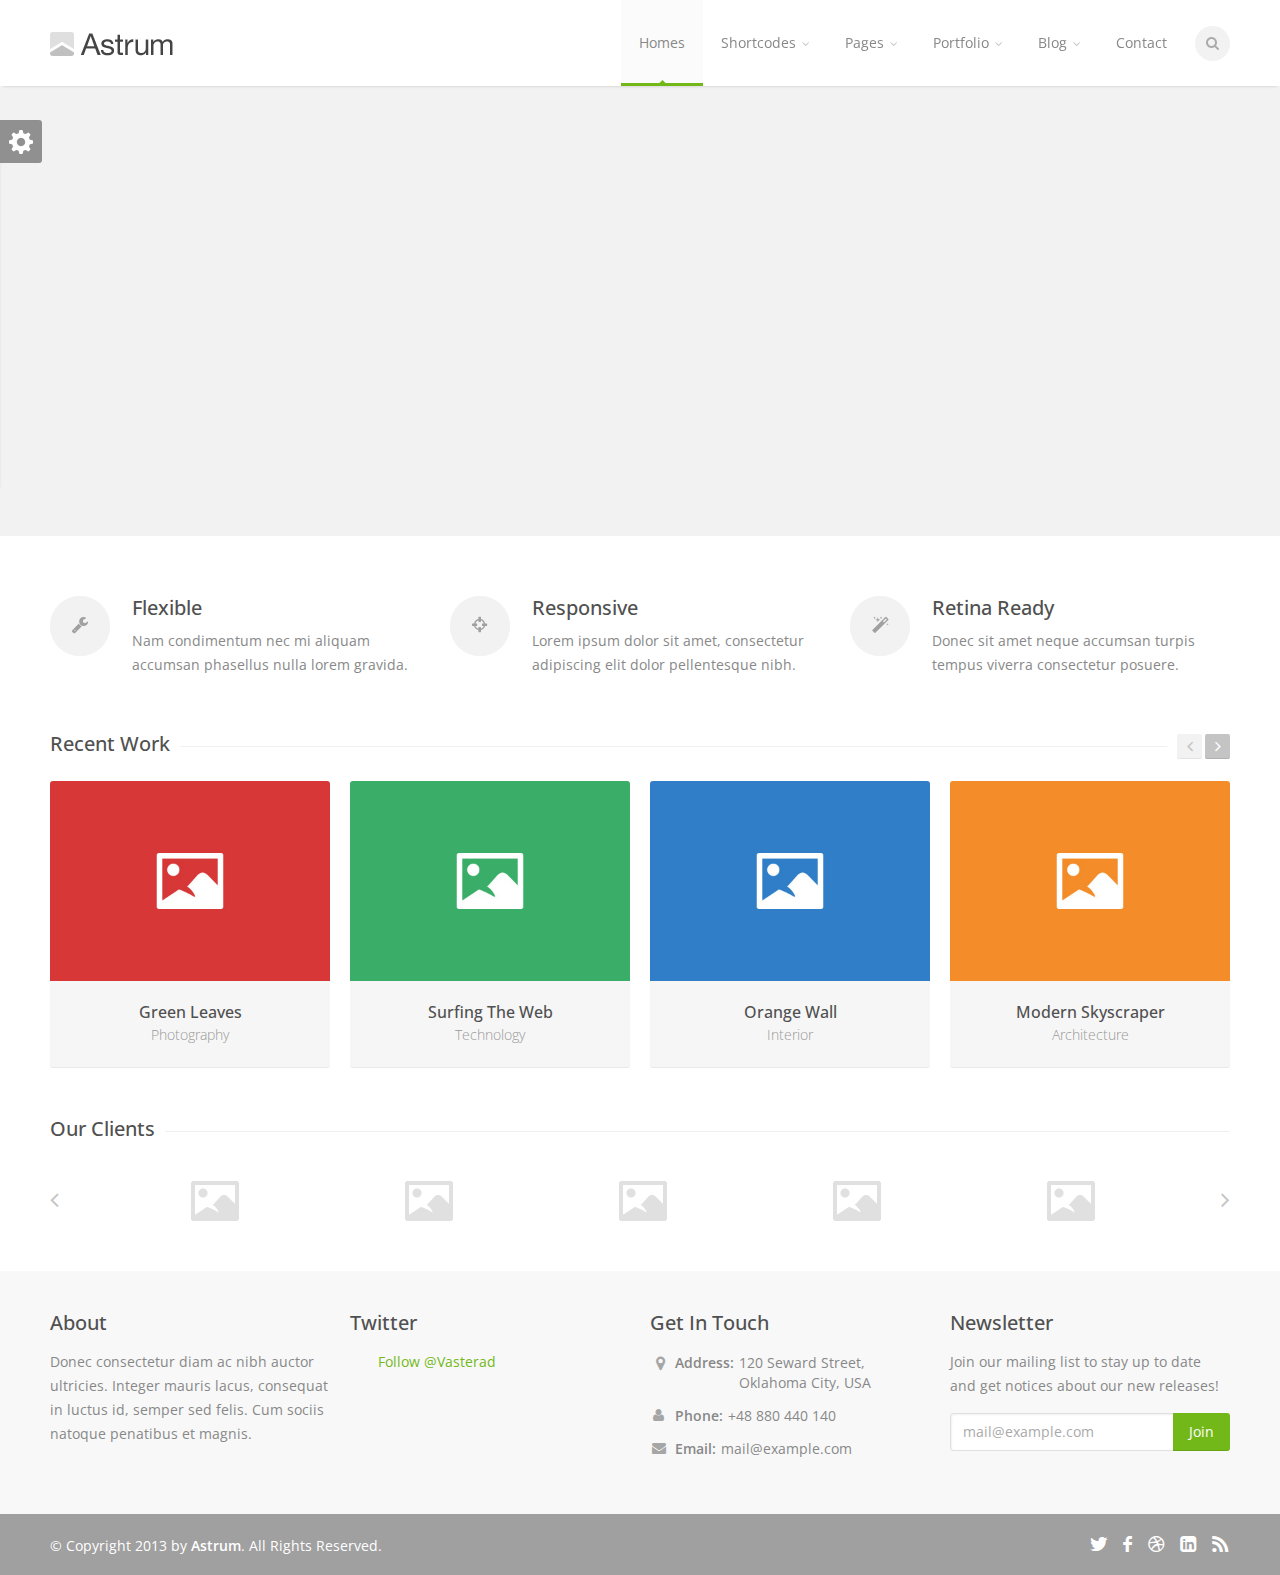
==== commit 1fad1374: "Test" ====
--- a/index.html
+++ b/index.html
@@ -37,7 +37,7 @@
 <script src="scripts/jquery.contact.js"></script>
 <script src="scripts/jquery.isotope.min.js"></script>
 <script src="scripts/custom.js"></script>
- 
+
 </head>
 <body>
 
@@ -51,7 +51,7 @@
 
 	<!-- Logo / Mobile Menu -->
 	<div class="three columns">
-	
+
 		<div id="mobile-navigation">
 			<form method="GET" id="menu-search" action="#">
 				<input type="text" placeholder="Start Typing..." />
@@ -73,7 +73,7 @@
 	<nav id="navigation" class="menu">
 		<ul id="responsive">
 
-			<li><a href="index.html" id="current">Home</a></li>
+			<li><a href="index.html" id="current">Homes</a></li>
 
 			<li><a href="#">Shortcodes</a>
 				<ul>
@@ -113,8 +113,8 @@
 			</li>
 
 			<li><a href="contact.html">Contact</a></li>
-			
-			<!-- Search Form -->		
+
+			<!-- Search Form -->
 			<li class="search-container">
 				<div id="search-form">
 					<form method="get" action="#">
@@ -122,7 +122,7 @@
 					</form>
 				</div>
 			</li>
-			
+
 		</ul>
 	</nav>
 </div>
@@ -611,15 +611,15 @@
 			<li><a href="#" class="cyan" title="Cyan"></a></li>
 			<li><a href="#" class="olive" title="Olive"></a></li>
 		</ul>
-		
+
 		<h3>Layout Style</h3>
 		<div class="layout-style">
-			<select id="layout-style" autocomplete="off"> 
+			<select id="layout-style" autocomplete="off">
 				<option value="1">Wide</option>
 				<option value="2">Boxed</option>
 			</select>
 		</div>
-		
+
 		<h3>Footer Style</h3>
 		<div class="footer-style">
 			<select id="footer-style" autocomplete="off">
@@ -653,4 +653,4 @@
 
 
 </body>
-</html>+</html>
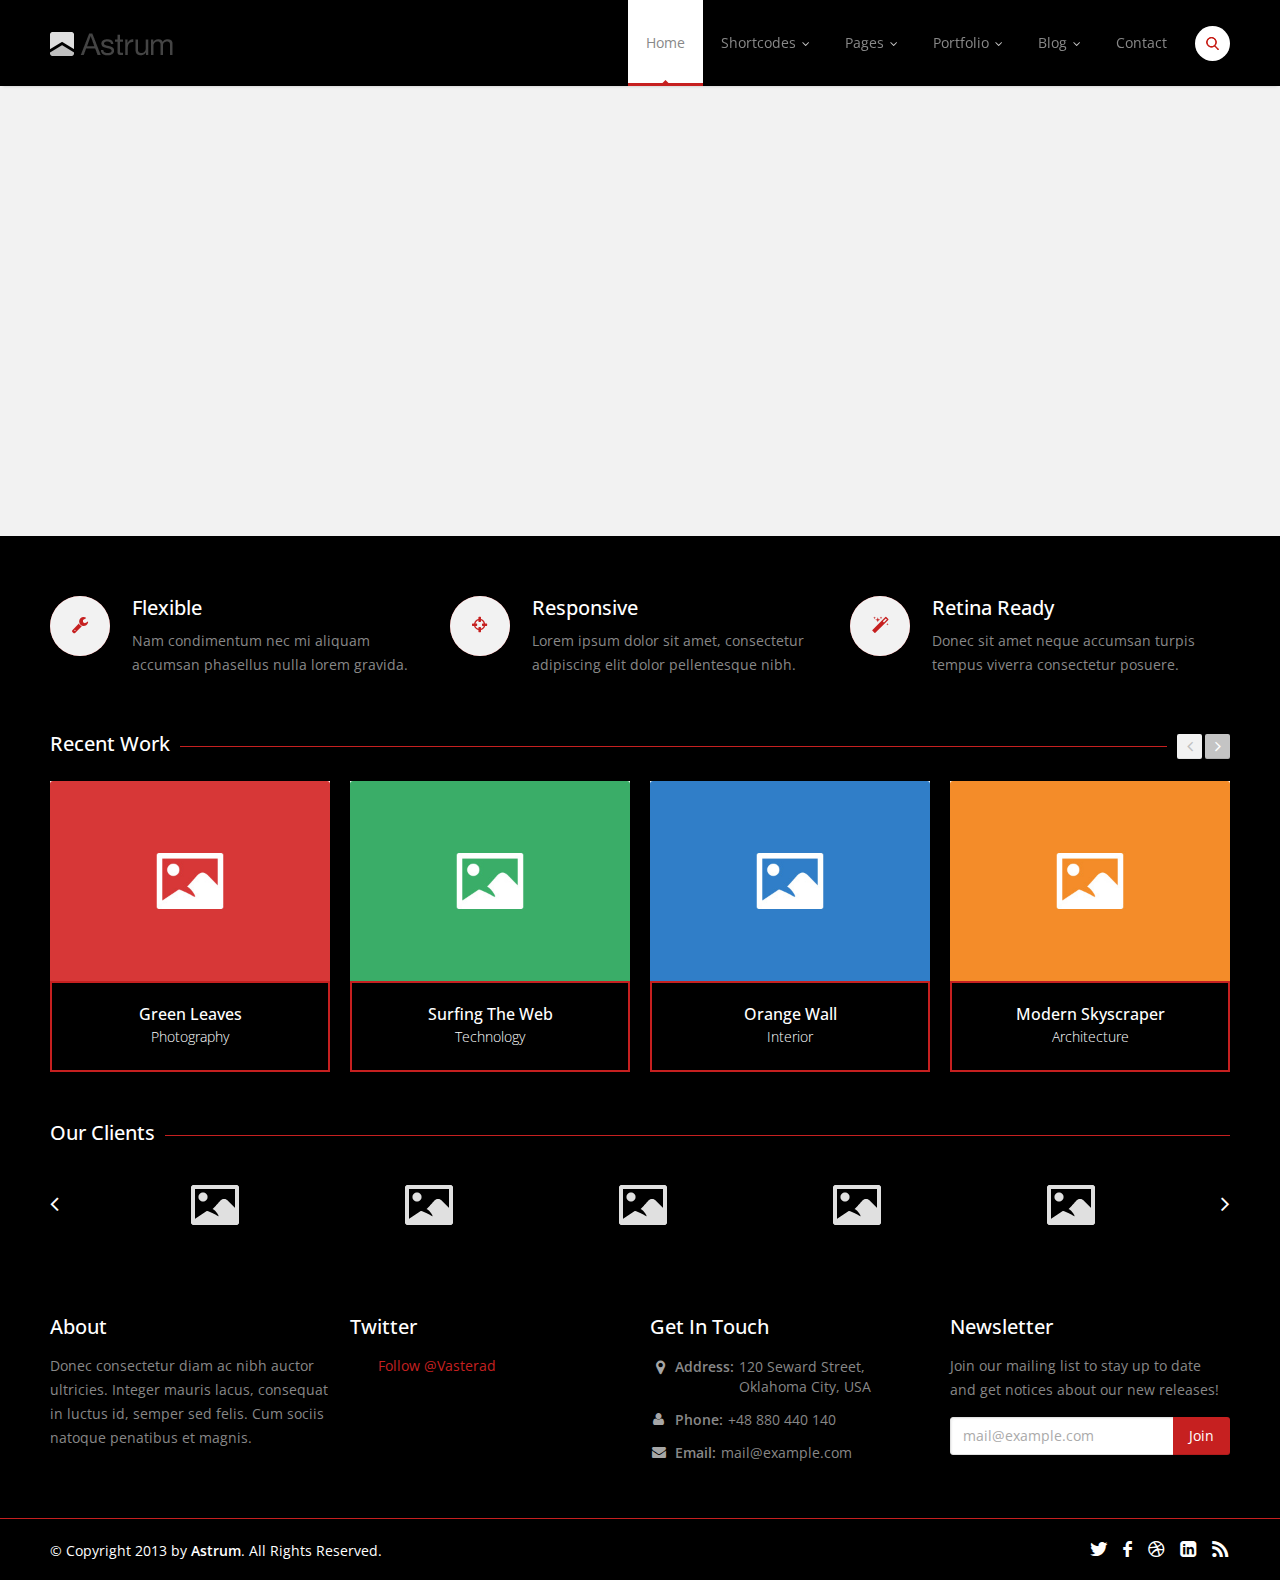
==== commit 054704de: "I have updated the css. Changed arrows and buttons colours" ====
--- a/index.html
+++ b/index.html
@@ -15,7 +15,7 @@
 <!-- CSS
 ================================================== -->
 <link rel="stylesheet" href="css/style.css">
-<link rel="stylesheet" href="css/colors/green.css" id="colors">
+<link rel="stylesheet" href="css/colors/red.css" id="colors">
 
 <!--[if lt IE 9]>
 	<script src="http://html5shim.googlecode.com/svn/trunk/html5.js"></script>
@@ -73,7 +73,7 @@
 	<nav id="navigation" class="menu">
 		<ul id="responsive">
 
-			<li><a href="index.html" id="current">Homes</a></li>
+			<li><a href="index.html" id="current">Home</a></li>
 
 			<li><a href="#">Shortcodes</a>
 				<ul>
@@ -586,10 +586,10 @@
 
 <!-- Style Switcher
 ================================================== -->
-<link rel="stylesheet" href="css/switcher.css">
-<script src="scripts/switcher.js"></script>
-
-<section id="style-switcher">
+<!-- <link rel="stylesheet" href="css/switcher.css"> -->
+<!--<script src="scripts/switcher.js"></script>-->
+
+<!--<section id="style-switcher">
 	<h2>Style Switcher <a href="#"></a></h2>
 	<div>
 		<h3>Predefined Colors</h3>
@@ -649,7 +649,7 @@
 		</ul>
 	</div>
 </section>
-<!-- Style Switcher / End -->
+Style Switcher / End -->
 
 
 </body>
--- a/css/style.css
+++ b/css/style.css
@@ -21,7 +21,7 @@
 #header {
 	height: 86px;
 	z-index: 999;
-	background: #fff;
+	background: #000000;
 	position: relative;
 	width: 100%;
 	box-shadow: 0 3px 3px -3px rgba(0, 0, 0, 0.2);
@@ -36,7 +36,7 @@
 /* Logo
 ====================================*/
 #logo { margin-top: 32px; }
- 
+
 #logo a img {
 	float: left;
 	width: auto;
@@ -94,9 +94,9 @@
 
 #current,
 .menu ul li a:hover,
-.menu ul > li:hover > a { 
+.menu ul > li:hover > a {
 	border-bottom: 3px solid #a0a0a0;
-	background-color: #fbfbfb;
+	background-color: #fff;
 }
 
 #current:after {
@@ -198,8 +198,8 @@
 ====================================*/
 #search-form .search-text-box {
 	width: 35px;
-	background-color: #f2f2f2;
-	background-image: url("../images/search-icon.png");
+	background-color: #fff;
+	background-image: url("../images/search-icon2.png");
 	background-position: 11px 50%;
 	background-repeat: no-repeat;
 	border: none;
@@ -251,7 +251,7 @@
 		position: relative;
 		width: 100%;
 	}
-	
+
 	body { padding-top: 0; }
 
 	#header #logo {
@@ -284,7 +284,7 @@
 		z-index: 100;
 		position: relative;
 	}
-	
+
 	#menu-search {
 		display: none;
 	}
@@ -313,7 +313,7 @@
 	#menu-search input:focus::-webkit-input-placeholder { color: #888; opacity: 1; }
 	#menu-search input:focus::-moz-placeholder { color: #888; opacity: 1; }
 	#menu-search input:focus:-ms-input-placeholder { color: #888; opacity: 1; }
-	
+
 	.jPanelMenu-panel {
 		-webkit-box-shadow: 3px 0 20px 0 rgba(0, 0, 0, 0.28);
 		box-shadow: 3px 0 20px 0 rgba(0, 0, 0, 0.28);
@@ -356,7 +356,7 @@
 ====================================================================== */
 .headline {
 	font-size: 20px;
-	background-color: #fff;
+	background-color: #000000;
 	padding-right: 10px;
 	z-index: 5;
 	position: relative;
@@ -364,7 +364,7 @@
 }
 
 .line {
-	border-bottom: 1px solid #f0f0f0;
+	border-bottom: 1px solid #c62020;
 	width: 100%;
 	float: left;
 	height: 1px;
@@ -639,8 +639,8 @@
 .mfp-s-error .mfp-content {
 	display: none;
 }
-  
-.mfp-s-loading .mfp-arrow { 
+
+.mfp-s-loading .mfp-arrow {
 	display: none;
 }
 
@@ -898,7 +898,7 @@
 	margin-left: 5px;
    }
 }
-	
+
 @media all and (max-width: 800px) { .mfp-arrow {width: 70px;} }
 
 .mfp-ie7 .mfp-img {
@@ -1196,7 +1196,7 @@
 	z-index: 100;
 	cursor: pointer;
 	position: relative;
-	background-color: #a0a0a0;
+	background-color: #000000;
 	width: 49px;
 	height: 71px;
 }
@@ -1437,7 +1437,7 @@
 	margin: 20px 0;
 	left: 37%;
 	float: left;
-	color: #a0a0a0;
+	color: #c62020;
 	z-index: 5;
 	position: relative;
 }
@@ -1448,7 +1448,7 @@
 	height: 60px;
 	display: block;
 	border-radius: 50%;
-	background-color: #f2f2f2;
+	background-color: #c62020;
 	text-align: center;
 	float: left;
 }
@@ -1620,9 +1620,10 @@
 .item-description {
 	padding: 18px 20px 24px 20px;
 	text-align: center;
-	background-color: #f6f6f6;
+	background-color: #000000;
 	box-shadow: inset 0px -1px 0px 0px rgba(0,0,0, 0.05);
-	border-radius: 0 0 3px 3px;
+	/*border-radius: 0 0 3px 3px;*/
+	border: 2px solid #c62020;
 }
 
 
@@ -1647,7 +1648,7 @@
 }
 
 .item-description span {
-	color: #999;
+	color: #fff;
 	font-size: 14px;
 	font-weight: 300;
 	line-height: 19px;
@@ -1828,7 +1829,7 @@
 	height:25px;
 	float: right;
 	margin: -27px 0 0 -2px;
-	background: #fff;
+	background: #000000;
 	padding-left: 10px;
 }
 
@@ -1909,7 +1910,7 @@
 .sb-navigation-right-2 i {
 	line-height:24px;
 	font-size:24px;
-	color:#c4c4c4;
+	color:#fff;
 }
 
 .sb-navigation-left-2:hover,
@@ -1925,7 +1926,7 @@
 
 .sb-navigation-left-2.notclickable i,
 .sb-navigation-right-2.notclickable i {
-	color: #c4c4c4;
+	color: #fff;
 }
 
 
@@ -2938,7 +2939,7 @@
 }
 
 #tiptip_holder.tip_top {
-	padding-bottom: 5px; 
+	padding-bottom: 5px;
 	-webkit-transform: translateX(12px)
 }
 
@@ -3512,7 +3513,7 @@
 .list-4 li:before { content: ""; }
 
 
-/* Pricing Tables 
+/* Pricing Tables
 ===================================== */
 .plan { box-shadow:  0px 1px 1px 0px rgba(0, 0, 0, 0.03); }
 
@@ -3596,8 +3597,9 @@
 /* Footer
 ====================================================================== */
 #footer {
-	background-color: #f8f8f8;
+	background-color: #000000;
 	padding: 35px 0 40px 0;
+	border-bottom: 1px solid #c62020;
 }
 
 #footer h3 { margin-bottom: 10px; }
@@ -3654,7 +3656,7 @@
 /* Footer Bottom
 ====================================*/
 #footer-bottom {
-	background-color: #a0a0a0;
+	background-color: #000000;
 	padding: 20px 0 17px 0;
 	color: #fff;
 }
@@ -3797,7 +3799,7 @@
 	.caption h2,
 	.caption h3,
 	.caption p { margin:0; }
-	
+
 	.menu ul > li > a { padding-left: 15px; padding-right: 15px; }
 
 	ol li ol.childlist .comment-des {
@@ -3812,12 +3814,12 @@
 
 	.add-comment textarea,
 	#contact textarea { min-width: 97%; }
-	
+
 	.flickr-widget-blog a {
 		width: 57px;
 		height: 57px;
 	}
-	
+
 	#not-found { margin: 50px 0 75px 0; }
 
 	#not-found h2 {
@@ -3865,14 +3867,14 @@
 
 	.add-comment textarea,
 	#contact textarea { min-width: 96%; }
-	
+
 	.flickr-widget-blog a {
 		width: 69px;
 		height: 69px;
 	}
-	
+
 	#not-found {margin: 35px 0 60px 0;}
-	
+
 	#not-found h2 {
 		font-size: 160px;
 		line-height: 160px;
@@ -3898,7 +3900,7 @@
 	.caption h3 {font-size: 20px; margin-top: 15px;}
 	.caption p {display: none;}
 	.img-1 {margin-left: 0 !important;}
-	
+
 	.fullwidthbanner-container { top: 0; }
 
 	.showbiz.our-clients ul li img { margin: 0 auto; }
@@ -3908,12 +3910,12 @@
 		margin-top: 0;
 		padding: 0 0 24px 0;
 	}
-	
+
 	#titlebar {
 		top: 0;
 		margin-bottom: 40px;
 	}
-	
+
 	#titlebar h2 {
 		margin-top: 3px;
 	}
@@ -3921,7 +3923,7 @@
 	#googlemaps { padding-bottom: 40%; }
 	.plan-features { margin-bottom: 25px; }
 	.medium .post-img { margin-bottom: 20px; }
-	
+
 	#filters { margin: 10px 0 30px 0; }
 	#filters a { margin: 0 5px 5px 0; }
 	.line.filters { display: none; }
@@ -3931,33 +3933,33 @@
 		margin: -11px 0 0 0;
 		z-index: 5;
 	}
-	
+
 	.social-icons-footer {
 		margin-top: 5px;
 		float: left;
 	}
-	
+
 	#footer { padding-top: 10px; }
 	#footer h3 { margin-top: 30px; }
-	
+
 	.featured-boxes { margin: 40px 0 5px 0; }
 	.featured-box { margin: 0 0 25px 0; }
-	
+
 	a.button.launch { margin: 0 0 30px 0; }
 	#related-work figure {margin-bottom: 20px;}
-	
+
 	.search-form {
 	 	margin-top: 40px;
 		padding-top: 40px;
 		border-top: 1px solid #f0f0f0;
 	}
-	
+
 	#contact input[type="submit"] {
 		margin: 0 0 30px 0;
 	}
-	
+
 	#not-found {margin: 15px 0 25px 0;}
-	
+
 	#not-found h2 {
 		font-size: 110px;
 		line-height: 120px;
@@ -3991,7 +3993,7 @@
 
 	.add-comment textarea,
 	#contact textarea { min-width: 95%; }
-	
+
 	.flickr-widget-blog a {
 		width: 87px;
 		height: 87px;
@@ -4019,12 +4021,12 @@
 
 	.add-comment textarea,
 	#contact textarea { width: 90%; }
-	
+
 	.flickr-widget-blog a {
 		width: 82px;
 		height: 82px;
 	}
-	
+
 	.dropcap {font-size: 52px;}
 
-}+}
--- a/css/colors/red.css
+++ b/css/colors/red.css
@@ -0,0 +1,67 @@
+/* =================================================================== */
+/* Red #c62020
+====================================================================== */
+
+a, a:visited,
+#not-found i,
+.comment-by span.reply a:hover,
+.comment-by span.reply a:hover i,
+.categories a:hover,
+.testimonials-author,
+.happy-clients-author,
+.dropcap,
+.meta ul li a:hover,
+.list-1 li:before,
+.list-2 li:before,
+.list-3 li:before,
+.list-4 li:before { color: #c62020; }
+
+#current,
+.menu ul li a:hover,
+.menu ul > li:hover > a,
+.flickr-widget-blog a:hover { border-color: #c62020; }
+.menu ul ul { border-top-color: #c62020; }
+
+.tp-leftarrow:hover,
+.tp-rightarrow:hover,
+.flexslider .flex-next:hover,
+.flexslider .flex-prev:hover,
+.featured-box:hover > .circle,
+.featured-box:hover > .circle span,
+.featured-box:hover > .circle-2,
+.featured-box:hover > .circle-3,
+.portfolio-item:hover > figure > a .item-description,
+.sb-navigation-left:hover,
+.sb-navigation-right:hover,
+.newsletter-btn,
+.search-btn { background-color: #c62020; }
+
+#filters a:hover, .selected { background-color: #c62020 !important; }
+
+.premium .plan-price,
+.premium .plan-features a.button:hover { background-color: #b41c1c; }
+.premium.plan h3,
+.premium .plan-features a.button { background-color: #c62020; }
+
+.featured-box:hover > .circle-2,
+.featured-box:hover > .circle-3 { box-shadow: 0 0 0 8px rgba(198, 32, 32, 0.3); }
+
+#current:after,
+.pagination .current,
+.pagination ul li a:hover,
+.tags a:hover,
+.button.gray:hover,
+.button.light:hover,
+.button.color,
+input[type="button"],
+input[type="submit"],
+input[type="button"]:focus,
+input[type="submit"]:focus,
+.tabs-nav li.active a,
+.ui-accordion .ui-accordion-header-active:hover,
+.ui-accordion .ui-accordion-header-active,
+.trigger.active a,
+.trigger.active a:hover,
+.skill-bar-value,
+.highlight.color,
+.notice-box:hover { background: #c62020; }
